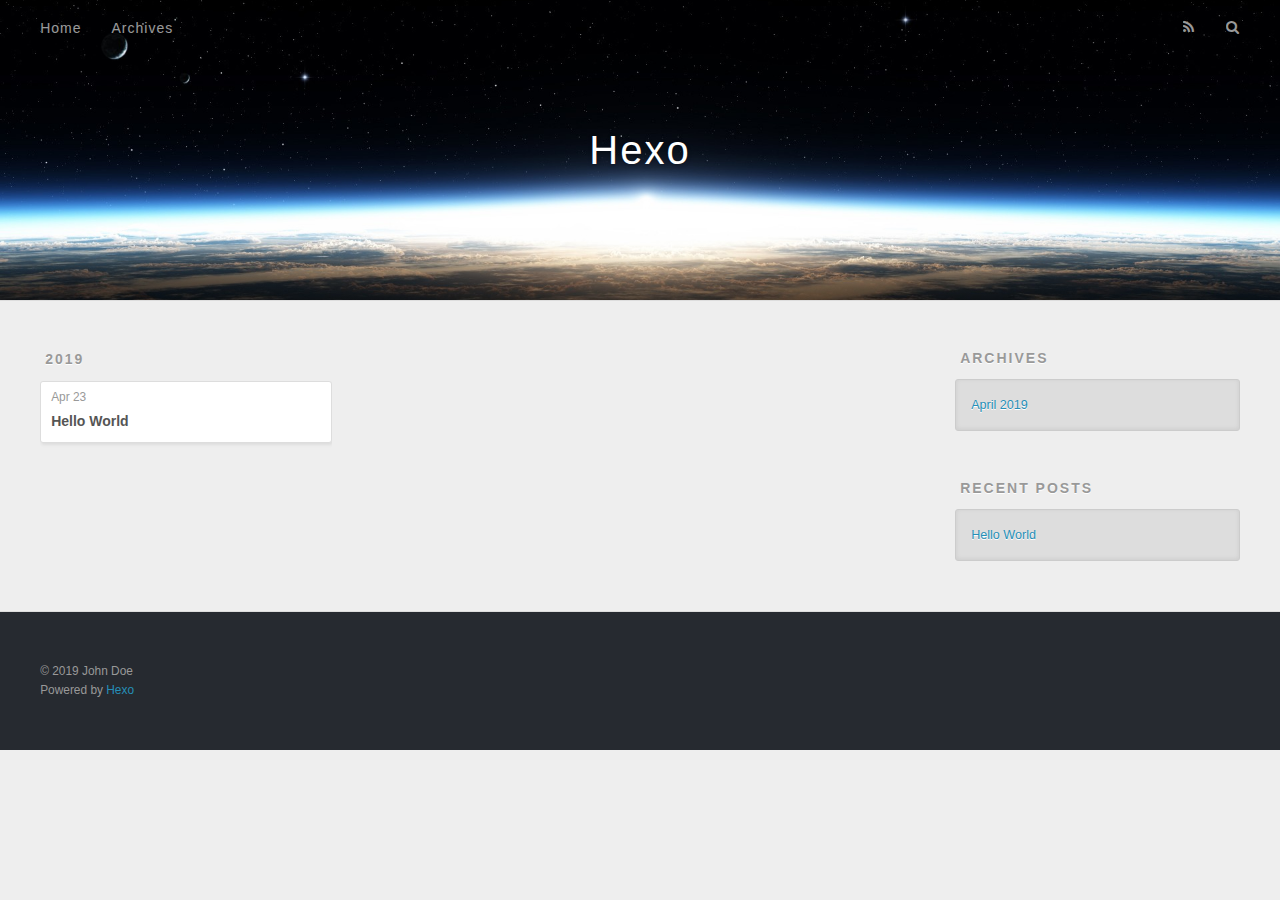
==== archives/index.html @ 98f02ce0 "更新博客。" ====
<!DOCTYPE html>
<html>
<head>
  <meta charset="utf-8">
  
  <title>Archives | Hexo</title>
  <meta name="viewport" content="width=device-width, initial-scale=1, maximum-scale=1">
  <meta property="og:type" content="website">
<meta property="og:title" content="Hexo">
<meta property="og:url" content="http://yoursite.com/archives/index.html">
<meta property="og:site_name" content="Hexo">
<meta name="twitter:card" content="summary">
<meta name="twitter:title" content="Hexo">
  
    <link rel="alternate" href="/atom.xml" title="Hexo" type="application/atom+xml">
  
  
    <link rel="icon" href="/favicon.png">
  
  
    <!--<link href="//fonts.googleapis.com/css?family=Source+Code+Pro" rel="stylesheet" type="text/css">-->
  
  <link rel="stylesheet" href="/css/style.css">
  

</head>

<body>
  <div id="container">
    <div id="wrap">
      <header id="header">
  <div id="banner"></div>
  <div id="header-outer" class="outer">
    <div id="header-title" class="inner">
      <h1 id="logo-wrap">
        <a href="/" id="logo">Hexo</a>
      </h1>
      
    </div>
    <div id="header-inner" class="inner">
      <nav id="main-nav">
        <a id="main-nav-toggle" class="nav-icon"></a>
        
          <a class="main-nav-link" href="/">Home</a>
        
          <a class="main-nav-link" href="/archives">Archives</a>
        
      </nav>
      <nav id="sub-nav">
        
          <a id="nav-rss-link" class="nav-icon" href="/atom.xml" title="RSS Feed"></a>
        
        <a id="nav-search-btn" class="nav-icon" title="Search"></a>
      </nav>
      <div id="search-form-wrap">
        <form action="//google.com/search" method="get" accept-charset="UTF-8" class="search-form"><input type="search" name="q" results="0" class="search-form-input" placeholder="Search"><button type="submit" class="search-form-submit">&#xF002;</button><input type="hidden" name="sitesearch" value="http://yoursite.com"></form>
      </div>
    </div>
  </div>
</header>
      <div class="outer">
        <section id="main">
  
  
    
    
      
      
      <section class="archives-wrap">
        <div class="archive-year-wrap">
          <a href="/archives/2019" class="archive-year">2019</a>
        </div>
        <div class="archives">
    
    <article class="archive-article archive-type-post">
  <div class="archive-article-inner">
    <header class="archive-article-header">
      <a href="/2019/04/23/hello-world/" class="archive-article-date">
  <time datetime="2019-04-23T10:58:37.103Z" itemprop="datePublished">Apr 23</time>
</a>
      
  
    <h1 itemprop="name">
      <a class="archive-article-title" href="/2019/04/23/hello-world/">Hello World</a>
    </h1>
  

    </header>
  </div>
</article>
  
  
    </div></section>
  

</section>
        
          <aside id="sidebar">
  
    

  
    

  
    
  
    
  <div class="widget-wrap">
    <h3 class="widget-title">Archives</h3>
    <div class="widget">
      <ul class="archive-list"><li class="archive-list-item"><a class="archive-list-link" href="/archives/2019/04/">April 2019</a></li></ul>
    </div>
  </div>


  
    
  <div class="widget-wrap">
    <h3 class="widget-title">Recent Posts</h3>
    <div class="widget">
      <ul>
        
          <li>
            <a href="/2019/04/23/hello-world/">Hello World</a>
          </li>
        
      </ul>
    </div>
  </div>

  
</aside>
        
      </div>
      <footer id="footer">
  
  <div class="outer">
    <div id="footer-info" class="inner">
      &copy; 2019 John Doe<br>
      Powered by <a href="http://hexo.io/" target="_blank">Hexo</a>
    </div>
  </div>
</footer>
    </div>
    <nav id="mobile-nav">
  
    <a href="/" class="mobile-nav-link">Home</a>
  
    <a href="/archives" class="mobile-nav-link">Archives</a>
  
</nav>
    

<script src="/js/jquery.min.js"></script>


  <link rel="stylesheet" href="/fancybox/jquery.fancybox.css">
  <script src="/fancybox/jquery.fancybox.pack.js"></script>


<script src="/js/script.js"></script>

  </div>
</body>
</html>
---- css/style.css ----
body {
  width: 100%;
}
body:before,
body:after {
  content: "";
  display: table;
}
body:after {
  clear: both;
}
html,
body,
div,
span,
applet,
object,
iframe,
h1,
h2,
h3,
h4,
h5,
h6,
p,
blockquote,
pre,
a,
abbr,
acronym,
address,
big,
cite,
code,
del,
dfn,
em,
img,
ins,
kbd,
q,
s,
samp,
small,
strike,
strong,
sub,
sup,
tt,
var,
dl,
dt,
dd,
ol,
ul,
li,
fieldset,
form,
label,
legend,
table,
caption,
tbody,
tfoot,
thead,
tr,
th,
td {
  margin: 0;
  padding: 0;
  border: 0;
  outline: 0;
  font-weight: inherit;
  font-style: inherit;
  font-family: inherit;
  font-size: 100%;
  vertical-align: baseline;
}
body {
  line-height: 1;
  color: #000;
  background: #fff;
}
ol,
ul {
  list-style: none;
}
table {
  border-collapse: separate;
  border-spacing: 0;
  vertical-align: middle;
}
caption,
th,
td {
  text-align: left;
  font-weight: normal;
  vertical-align: middle;
}
a img {
  border: none;
}
input,
button {
  margin: 0;
  padding: 0;
}
input::-moz-focus-inner,
button::-moz-focus-inner {
  border: 0;
  padding: 0;
}
@font-face {
  font-family: FontAwesome;
  font-style: normal;
  font-weight: normal;
  src: url("fonts/fontawesome-webfont.eot?v=#4.0.3");
  src: url("fonts/fontawesome-webfont.eot?#iefix&v=#4.0.3") format("embedded-opentype"), url("fonts/fontawesome-webfont.woff?v=#4.0.3") format("woff"), url("fonts/fontawesome-webfont.ttf?v=#4.0.3") format("truetype"), url("fonts/fontawesome-webfont.svg#fontawesomeregular?v=#4.0.3") format("svg");
}
html,
body,
#container {
  height: 100%;
}
body {
  background: #eee;
  font: 14px "Helvetica Neue", Helvetica, Arial, sans-serif;
  -webkit-text-size-adjust: 100%;
}
.outer {
  max-width: 1220px;
  margin: 0 auto;
  padding: 0 20px;
}
.outer:before,
.outer:after {
  content: "";
  display: table;
}
.outer:after {
  clear: both;
}
.inner {
  display: inline;
  float: left;
  width: 98.33333333333333%;
  margin: 0 0.833333333333333%;
}
.left,
.alignleft {
  float: left;
}
.right,
.alignright {
  float: right;
}
.clear {
  clear: both;
}
#container {
  position: relative;
}
.mobile-nav-on {
  overflow: hidden;
}
#wrap {
  height: 100%;
  width: 100%;
  position: absolute;
  top: 0;
  left: 0;
  -webkit-transition: 0.2s ease-out;
  -moz-transition: 0.2s ease-out;
  -ms-transition: 0.2s ease-out;
  transition: 0.2s ease-out;
  z-index: 1;
  background: #eee;
}
.mobile-nav-on #wrap {
  left: 280px;
}
@media screen and (min-width: 768px) {
  #main {
    display: inline;
    float: left;
    width: 73.33333333333333%;
    margin: 0 0.833333333333333%;
  }
}
.article-date,
.article-category-link,
.archive-year,
.widget-title {
  text-decoration: none;
  text-transform: uppercase;
  letter-spacing: 2px;
  color: #999;
  margin-bottom: 1em;
  margin-left: 5px;
  line-height: 1em;
  text-shadow: 0 1px #fff;
  font-weight: bold;
}
.article-inner,
.archive-article-inner {
  background: #fff;
  -webkit-box-shadow: 1px 2px 3px #ddd;
  box-shadow: 1px 2px 3px #ddd;
  border: 1px solid #ddd;
  border-radius: 3px;
}
.article-entry h1,
.widget h1 {
  font-size: 2em;
}
.article-entry h2,
.widget h2 {
  font-size: 1.5em;
}
.article-entry h3,
.widget h3 {
  font-size: 1.3em;
}
.article-entry h4,
.widget h4 {
  font-size: 1.2em;
}
.article-entry h5,
.widget h5 {
  font-size: 1em;
}
.article-entry h6,
.widget h6 {
  font-size: 1em;
  color: #999;
}
.article-entry hr,
.widget hr {
  border: 1px dashed #ddd;
}
.article-entry strong,
.widget strong {
  font-weight: bold;
}
.article-entry em,
.widget em,
.article-entry cite,
.widget cite {
  font-style: italic;
}
.article-entry sup,
.widget sup,
.article-entry sub,
.widget sub {
  font-size: 0.75em;
  line-height: 0;
  position: relative;
  vertical-align: baseline;
}
.article-entry sup,
.widget sup {
  top: -0.5em;
}
.article-entry sub,
.widget sub {
  bottom: -0.2em;
}
.article-entry small,
.widget small {
  font-size: 0.85em;
}
.article-entry acronym,
.widget acronym,
.article-entry abbr,
.widget abbr {
  border-bottom: 1px dotted;
}
.article-entry ul,
.widget ul,
.article-entry ol,
.widget ol,
.article-entry dl,
.widget dl {
  margin: 0 20px;
  line-height: 1.6em;
}
.article-entry ul ul,
.widget ul ul,
.article-entry ol ul,
.widget ol ul,
.article-entry ul ol,
.widget ul ol,
.article-entry ol ol,
.widget ol ol {
  margin-top: 0;
  margin-bottom: 0;
}
.article-entry ul,
.widget ul {
  list-style: disc;
}
.article-entry ol,
.widget ol {
  list-style: decimal;
}
.article-entry dt,
.widget dt {
  font-weight: bold;
}
#header {
  height: 300px;
  position: relative;
  border-bottom: 1px solid #ddd;
}
#header:before,
#header:after {
  content: "";
  position: absolute;
  left: 0;
  right: 0;
  height: 40px;
}
#header:before {
  top: 0;
  background: -webkit-linear-gradient(rgba(0,0,0,0.2), transparent);
  background: -moz-linear-gradient(rgba(0,0,0,0.2), transparent);
  background: -ms-linear-gradient(rgba(0,0,0,0.2), transparent);
  background: linear-gradient(rgba(0,0,0,0.2), transparent);
}
#header:after {
  bottom: 0;
  background: -webkit-linear-gradient(transparent, rgba(0,0,0,0.2));
  background: -moz-linear-gradient(transparent, rgba(0,0,0,0.2));
  background: -ms-linear-gradient(transparent, rgba(0,0,0,0.2));
  background: linear-gradient(transparent, rgba(0,0,0,0.2));
}
#header-outer {
  height: 100%;
  position: relative;
}
#header-inner {
  position: relative;
  overflow: hidden;
}
#banner {
  position: absolute;
  top: 0;
  left: 0;
  width: 100%;
  height: 100%;
  background: url("images/banner.jpg") center #000;
  -webkit-background-size: cover;
  -moz-background-size: cover;
  background-size: cover;
  z-index: -1;
}
#header-title {
  text-align: center;
  height: 40px;
  position: absolute;
  top: 50%;
  left: 0;
  margin-top: -20px;
}
#logo,
#subtitle {
  text-decoration: none;
  color: #fff;
  font-weight: 300;
  text-shadow: 0 1px 4px rgba(0,0,0,0.3);
}
#logo {
  font-size: 40px;
  line-height: 40px;
  letter-spacing: 2px;
}
#subtitle {
  font-size: 16px;
  line-height: 16px;
  letter-spacing: 1px;
}
#subtitle-wrap {
  margin-top: 16px;
}
#main-nav {
  float: left;
  margin-left: -15px;
}
.nav-icon,
.main-nav-link {
  float: left;
  color: #fff;
  opacity: 0.6;
  text-decoration: none;
  text-shadow: 0 1px rgba(0,0,0,0.2);
  -webkit-transition: opacity 0.2s;
  -moz-transition: opacity 0.2s;
  -ms-transition: opacity 0.2s;
  transition: opacity 0.2s;
  display: block;
  padding: 20px 15px;
}
.nav-icon:hover,
.main-nav-link:hover {
  opacity: 1;
}
.nav-icon {
  font-family: FontAwesome;
  text-align: center;
  font-size: 14px;
  width: 14px;
  height: 14px;
  padding: 20px 15px;
  position: relative;
  cursor: pointer;
}
.main-nav-link {
  font-weight: 300;
  letter-spacing: 1px;
}
@media screen and (max-width: 479px) {
  .main-nav-link {
    display: none;
  }
}
#main-nav-toggle {
  display: none;
}
#main-nav-toggle:before {
  content: "\f0c9";
}
@media screen and (max-width: 479px) {
  #main-nav-toggle {
    display: block;
  }
}
#sub-nav {
  float: right;
  margin-right: -15px;
}
#nav-rss-link:before {
  content: "\f09e";
}
#nav-search-btn:before {
  content: "\f002";
}
#search-form-wrap {
  position: absolute;
  top: 15px;
  width: 150px;
  height: 30px;
  right: -150px;
  opacity: 0;
  -webkit-transition: 0.2s ease-out;
  -moz-transition: 0.2s ease-out;
  -ms-transition: 0.2s ease-out;
  transition: 0.2s ease-out;
}
#search-form-wrap.on {
  opacity: 1;
  right: 0;
}
@media screen and (max-width: 479px) {
  #search-form-wrap {
    width: 100%;
    right: -100%;
  }
}
.search-form {
  position: absolute;
  top: 0;
  left: 0;
  right: 0;
  background: #fff;
  padding: 5px 15px;
  border-radius: 15px;
  -webkit-box-shadow: 0 0 10px rgba(0,0,0,0.3);
  box-shadow: 0 0 10px rgba(0,0,0,0.3);
}
.search-form-input {
  border: none;
  background: none;
  color: #555;
  width: 100%;
  font: 13px "Helvetica Neue", Helvetica, Arial, sans-serif;
  outline: none;
}
.search-form-input::-webkit-search-results-decoration,
.search-form-input::-webkit-search-cancel-button {
  -webkit-appearance: none;
}
.search-form-submit {
  position: absolute;
  top: 50%;
  right: 10px;
  margin-top: -7px;
  font: 13px FontAwesome;
  border: none;
  background: none;
  color: #bbb;
  cursor: pointer;
}
.search-form-submit:hover,
.search-form-submit:focus {
  color: #777;
}
.article {
  margin: 50px 0;
}
.article-inner {
  overflow: hidden;
}
.article-meta:before,
.article-meta:after {
  content: "";
  display: table;
}
.article-meta:after {
  clear: both;
}
.article-date {
  float: left;
}
.article-category {
  float: left;
  line-height: 1em;
  color: #ccc;
  text-shadow: 0 1px #fff;
  margin-left: 8px;
}
.article-category:before {
  content: "\2022";
}
.article-category-link {
  margin: 0 12px 1em;
}
.article-header {
  padding: 20px 20px 0;
}
.article-title {
  text-decoration: none;
  font-size: 2em;
  font-weight: bold;
  color: #555;
  line-height: 1.1em;
  -webkit-transition: color 0.2s;
  -moz-transition: color 0.2s;
  -ms-transition: color 0.2s;
  transition: color 0.2s;
}
a.article-title:hover {
  color: #258fb8;
}
.article-entry {
  color: #555;
  padding: 0 20px;
}
.article-entry:before,
.article-entry:after {
  content: "";
  display: table;
}
.article-entry:after {
  clear: both;
}
.article-entry p,
.article-entry table {
  line-height: 1.6em;
  margin: 1.6em 0;
}
.article-entry h1,
.article-entry h2,
.article-entry h3,
.article-entry h4,
.article-entry h5,
.article-entry h6 {
  font-weight: bold;
}
.article-entry h1,
.article-entry h2,
.article-entry h3,
.article-entry h4,
.article-entry h5,
.article-entry h6 {
  line-height: 1.1em;
  margin: 1.1em 0;
}
.article-entry a {
  color: #258fb8;
  text-decoration: none;
}
.article-entry a:hover {
  text-decoration: underline;
}
.article-entry ul,
.article-entry ol,
.article-entry dl {
  margin-top: 1.6em;
  margin-bottom: 1.6em;
}
.article-entry img,
.article-entry video {
  max-width: 100%;
  height: auto;
  display: block;
  margin: auto;
}
.article-entry iframe {
  border: none;
}
.article-entry table {
  width: 100%;
  border-collapse: collapse;
  border-spacing: 0;
}
.article-entry th {
  font-weight: bold;
  border-bottom: 3px solid #ddd;
  padding-bottom: 0.5em;
}
.article-entry td {
  border-bottom: 1px solid #ddd;
  padding: 10px 0;
}
.article-entry blockquote {
  font-family: Georgia, "Times New Roman", serif;
  font-size: 1.4em;
  margin: 1.6em 20px;
  text-align: center;
}
.article-entry blockquote footer {
  font-size: 14px;
  margin: 1.6em 0;
  font-family: "Helvetica Neue", Helvetica, Arial, sans-serif;
}
.article-entry blockquote footer cite:before {
  content: "—";
  padding: 0 0.5em;
}
.article-entry .pullquote {
  text-align: left;
  width: 45%;
  margin: 0;
}
.article-entry .pullquote.left {
  margin-left: 0.5em;
  margin-right: 1em;
}
.article-entry .pullquote.right {
  margin-right: 0.5em;
  margin-left: 1em;
}
.article-entry .caption {
  color: #999;
  display: block;
  font-size: 0.9em;
  margin-top: 0.5em;
  position: relative;
  text-align: center;
}
.article-entry .video-container {
  position: relative;
  padding-top: 56.25%;
  height: 0;
  overflow: hidden;
}
.article-entry .video-container iframe,
.article-entry .video-container object,
.article-entry .video-container embed {
  position: absolute;
  top: 0;
  left: 0;
  width: 100%;
  height: 100%;
  margin-top: 0;
}
.article-more-link a {
  display: inline-block;
  line-height: 1em;
  padding: 6px 15px;
  border-radius: 15px;
  background: #eee;
  color: #999;
  text-shadow: 0 1px #fff;
  text-decoration: none;
}
.article-more-link a:hover {
  background: #258fb8;
  color: #fff;
  text-decoration: none;
  text-shadow: 0 1px #1e7293;
}
.article-footer {
  font-size: 0.85em;
  line-height: 1.6em;
  border-top: 1px solid #ddd;
  padding-top: 1.6em;
  margin: 0 20px 20px;
}
.article-footer:before,
.article-footer:after {
  content: "";
  display: table;
}
.article-footer:after {
  clear: both;
}
.article-footer a {
  color: #999;
  text-decoration: none;
}
.article-footer a:hover {
  color: #555;
}
.article-tag-list-item {
  float: left;
  margin-right: 10px;
}
.article-tag-list-link:before {
  content: "#";
}
.article-comment-link {
  float: right;
}
.article-comment-link:before {
  content: "\f075";
  font-family: FontAwesome;
  padding-right: 8px;
}
.article-share-link {
  cursor: pointer;
  float: right;
  margin-left: 20px;
}
.article-share-link:before {
  content: "\f064";
  font-family: FontAwesome;
  padding-right: 6px;
}
#article-nav {
  position: relative;
}
#article-nav:before,
#article-nav:after {
  content: "";
  display: table;
}
#article-nav:after {
  clear: both;
}
@media screen and (min-width: 768px) {
  #article-nav {
    margin: 50px 0;
  }
  #article-nav:before {
    width: 8px;
    height: 8px;
    position: absolute;
    top: 50%;
    left: 50%;
    margin-top: -4px;
    margin-left: -4px;
    content: "";
    border-radius: 50%;
    background: #ddd;
    -webkit-box-shadow: 0 1px 2px #fff;
    box-shadow: 0 1px 2px #fff;
  }
}
.article-nav-link-wrap {
  text-decoration: none;
  text-shadow: 0 1px #fff;
  color: #999;
  -webkit-box-sizing: border-box;
  -moz-box-sizing: border-box;
  box-sizing: border-box;
  margin-top: 50px;
  text-align: center;
  display: block;
}
.article-nav-link-wrap:hover {
  color: #555;
}
@media screen and (min-width: 768px) {
  .article-nav-link-wrap {
    width: 50%;
    margin-top: 0;
  }
}
@media screen and (min-width: 768px) {
  #article-nav-newer {
    float: left;
    text-align: right;
    padding-right: 20px;
  }
}
@media screen and (min-width: 768px) {
  #article-nav-older {
    float: right;
    text-align: left;
    padding-left: 20px;
  }
}
.article-nav-caption {
  text-transform: uppercase;
  letter-spacing: 2px;
  color: #ddd;
  line-height: 1em;
  font-weight: bold;
}
#article-nav-newer .article-nav-caption {
  margin-right: -2px;
}
.article-nav-title {
  font-size: 0.85em;
  line-height: 1.6em;
  margin-top: 0.5em;
}
.article-share-box {
  position: absolute;
  display: none;
  background: #fff;
  -webkit-box-shadow: 1px 2px 10px rgba(0,0,0,0.2);
  box-shadow: 1px 2px 10px rgba(0,0,0,0.2);
  border-radius: 3px;
  margin-left: -145px;
  overflow: hidden;
  z-index: 1;
}
.article-share-box.on {
  display: block;
}
.article-share-input {
  width: 100%;
  background: none;
  -webkit-box-sizing: border-box;
  -moz-box-sizing: border-box;
  box-sizing: border-box;
  font: 14px "Helvetica Neue", Helvetica, Arial, sans-serif;
  padding: 0 15px;
  color: #555;
  outline: none;
  border: 1px solid #ddd;
  border-radius: 3px 3px 0 0;
  height: 36px;
  line-height: 36px;
}
.article-share-links {
  background: #eee;
}
.article-share-links:before,
.article-share-links:after {
  content: "";
  display: table;
}
.article-share-links:after {
  clear: both;
}
.article-share-twitter,
.article-share-facebook,
.article-share-pinterest,
.article-share-google {
  width: 50px;
  height: 36px;
  display: block;
  float: left;
  position: relative;
  color: #999;
  text-shadow: 0 1px #fff;
}
.article-share-twitter:before,
.article-share-facebook:before,
.article-share-pinterest:before,
.article-share-google:before {
  font-size: 20px;
  font-family: FontAwesome;
  width: 20px;
  height: 20px;
  position: absolute;
  top: 50%;
  left: 50%;
  margin-top: -10px;
  margin-left: -10px;
  text-align: center;
}
.article-share-twitter:hover,
.article-share-facebook:hover,
.article-share-pinterest:hover,
.article-share-google:hover {
  color: #fff;
}
.article-share-twitter:before {
  content: "\f099";
}
.article-share-twitter:hover {
  background: #00aced;
  text-shadow: 0 1px #008abe;
}
.article-share-facebook:before {
  content: "\f09a";
}
.article-share-facebook:hover {
  background: #3b5998;
  text-shadow: 0 1px #2f477a;
}
.article-share-pinterest:before {
  content: "\f0d2";
}
.article-share-pinterest:hover {
  background: #cb2027;
  text-shadow: 0 1px #a21a1f;
}
.article-share-google:before {
  content: "\f0d5";
}
.article-share-google:hover {
  background: #dd4b39;
  text-shadow: 0 1px #be3221;
}
.article-gallery {
  background: #000;
  position: relative;
}
.article-gallery-photos {
  position: relative;
  overflow: hidden;
}
.article-gallery-img {
  display: none;
  max-width: 100%;
}
.article-gallery-img:first-child {
  display: block;
}
.article-gallery-img.loaded {
  position: absolute;
  display: block;
}
.article-gallery-img img {
  display: block;
  max-width: 100%;
  margin: 0 auto;
}
#comments {
  background: #fff;
  -webkit-box-shadow: 1px 2px 3px #ddd;
  box-shadow: 1px 2px 3px #ddd;
  padding: 20px;
  border: 1px solid #ddd;
  border-radius: 3px;
  margin: 50px 0;
}
#comments a {
  color: #258fb8;
}
.archives-wrap {
  margin: 50px 0;
}
.archives:before,
.archives:after {
  content: "";
  display: table;
}
.archives:after {
  clear: both;
}
.archive-year-wrap {
  margin-bottom: 1em;
}
.archives {
  -webkit-column-gap: 10px;
  -moz-column-gap: 10px;
  column-gap: 10px;
}
@media screen and (min-width: 480px) and (max-width: 767px) {
  .archives {
    -webkit-column-count: 2;
    -moz-column-count: 2;
    column-count: 2;
  }
}
@media screen and (min-width: 768px) {
  .archives {
    -webkit-column-count: 3;
    -moz-column-count: 3;
    column-count: 3;
  }
}
.archive-article {
  -webkit-column-break-inside: avoid;
  page-break-inside: avoid;
  overflow: hidden;
  break-inside: avoid-column;
}
.archive-article-inner {
  padding: 10px;
  margin-bottom: 15px;
}
.archive-article-title {
  text-decoration: none;
  font-weight: bold;
  color: #555;
  -webkit-transition: color 0.2s;
  -moz-transition: color 0.2s;
  -ms-transition: color 0.2s;
  transition: color 0.2s;
  line-height: 1.6em;
}
.archive-article-title:hover {
  color: #258fb8;
}
.archive-article-footer {
  margin-top: 1em;
}
.archive-article-date {
  color: #999;
  text-decoration: none;
  font-size: 0.85em;
  line-height: 1em;
  margin-bottom: 0.5em;
  display: block;
}
#page-nav {
  margin: 50px auto;
  background: #fff;
  -webkit-box-shadow: 1px 2px 3px #ddd;
  box-shadow: 1px 2px 3px #ddd;
  border: 1px solid #ddd;
  border-radius: 3px;
  text-align: center;
  color: #999;
  overflow: hidden;
}
#page-nav:before,
#page-nav:after {
  content: "";
  display: table;
}
#page-nav:after {
  clear: both;
}
#page-nav a,
#page-nav span {
  padding: 10px 20px;
  line-height: 1;
  height: 2ex;
}
#page-nav a {
  color: #999;
  text-decoration: none;
}
#page-nav a:hover {
  background: #999;
  color: #fff;
}
#page-nav .prev {
  float: left;
}
#page-nav .next {
  float: right;
}
#page-nav .page-number {
  display: inline-block;
}
@media screen and (max-width: 479px) {
  #page-nav .page-number {
    display: none;
  }
}
#page-nav .current {
  color: #555;
  font-weight: bold;
}
#page-nav .space {
  color: #ddd;
}
#footer {
  background: #262a30;
  padding: 50px 0;
  border-top: 1px solid #ddd;
  color: #999;
}
#footer a {
  color: #258fb8;
  text-decoration: none;
}
#footer a:hover {
  text-decoration: underline;
}
#footer-info {
  line-height: 1.6em;
  font-size: 0.85em;
}
.article-entry pre,
.article-entry .highlight {
  background: #2d2d2d;
  margin: 0 -20px;
  padding: 15px 20px;
  border-style: solid;
  border-color: #ddd;
  border-width: 1px 0;
  overflow: auto;
  color: #ccc;
  line-height: 22.400000000000002px;
}
.article-entry .highlight .gutter pre,
.article-entry .gist .gist-file .gist-data .line-numbers {
  color: #666;
  font-size: 0.85em;
}
.article-entry pre,
.article-entry code {
  font-family: "Source Code Pro", Consolas, Monaco, Menlo, Consolas, monospace;
}
.article-entry code {
  background: #eee;
  text-shadow: 0 1px #fff;
  padding: 0 0.3em;
}
.article-entry pre code {
  background: none;
  text-shadow: none;
  padding: 0;
}
.article-entry .highlight pre {
  border: none;
  margin: 0;
  padding: 0;
}
.article-entry .highlight table {
  margin: 0;
  width: auto;
}
.article-entry .highlight td {
  border: none;
  padding: 0;
}
.article-entry .highlight figcaption {
  font-size: 0.85em;
  color: #999;
  line-height: 1em;
  margin-bottom: 1em;
}
.article-entry .highlight figcaption:before,
.article-entry .highlight figcaption:after {
  content: "";
  display: table;
}
.article-entry .highlight figcaption:after {
  clear: both;
}
.article-entry .highlight figcaption a {
  float: right;
}
.article-entry .highlight .gutter pre {
  text-align: right;
  padding-right: 20px;
}
.article-entry .highlight .line {
  height: 22.400000000000002px;
}
.article-entry .highlight .line.marked {
  background: #515151;
}
.article-entry .gist {
  margin: 0 -20px;
  border-style: solid;
  border-color: #ddd;
  border-width: 1px 0;
  background: #2d2d2d;
  padding: 15px 20px 15px 0;
}
.article-entry .gist .gist-file {
  border: none;
  font-family: "Source Code Pro", Consolas, Monaco, Menlo, Consolas, monospace;
  margin: 0;
}
.article-entry .gist .gist-file .gist-data {
  background: none;
  border: none;
}
.article-entry .gist .gist-file .gist-data .line-numbers {
  background: none;
  border: none;
  padding: 0 20px 0 0;
}
.article-entry .gist .gist-file .gist-data .line-data {
  padding: 0 !important;
}
.article-entry .gist .gist-file .highlight {
  margin: 0;
  padding: 0;
  border: none;
}
.article-entry .gist .gist-file .gist-meta {
  background: #2d2d2d;
  color: #999;
  font: 0.85em "Helvetica Neue", Helvetica, Arial, sans-serif;
  text-shadow: 0 0;
  padding: 0;
  margin-top: 1em;
  margin-left: 20px;
}
.article-entry .gist .gist-file .gist-meta a {
  color: #258fb8;
  font-weight: normal;
}
.article-entry .gist .gist-file .gist-meta a:hover {
  text-decoration: underline;
}
pre .comment,
pre .title {
  color: #999;
}
pre .variable,
pre .attribute,
pre .tag,
pre .regexp,
pre .ruby .constant,
pre .xml .tag .title,
pre .xml .pi,
pre .xml .doctype,
pre .html .doctype,
pre .css .id,
pre .css .class,
pre .css .pseudo {
  color: #f2777a;
}
pre .number,
pre .preprocessor,
pre .built_in,
pre .literal,
pre .params,
pre .constant {
  color: #f99157;
}
pre .class,
pre .ruby .class .title,
pre .css .rules .attribute {
  color: #9c9;
}
pre .string,
pre .value,
pre .inheritance,
pre .header,
pre .ruby .symbol,
pre .xml .cdata {
  color: #9c9;
}
pre .css .hexcolor {
  color: #6cc;
}
pre .function,
pre .python .decorator,
pre .python .title,
pre .ruby .function .title,
pre .ruby .title .keyword,
pre .perl .sub,
pre .javascript .title,
pre .coffeescript .title {
  color: #69c;
}
pre .keyword,
pre .javascript .function {
  color: #c9c;
}
@media screen and (max-width: 479px) {
  #mobile-nav {
    position: absolute;
    top: 0;
    left: 0;
    width: 280px;
    height: 100%;
    background: #191919;
    border-right: 1px solid #fff;
  }
}
@media screen and (max-width: 479px) {
  .mobile-nav-link {
    display: block;
    color: #999;
    text-decoration: none;
    padding: 15px 20px;
    font-weight: bold;
  }
  .mobile-nav-link:hover {
    color: #fff;
  }
}
@media screen and (min-width: 768px) {
  #sidebar {
    display: inline;
    float: left;
    width: 23.333333333333332%;
    margin: 0 0.833333333333333%;
  }
}
.widget-wrap {
  margin: 50px 0;
}
.widget {
  color: #777;
  text-shadow: 0 1px #fff;
  background: #ddd;
  -webkit-box-shadow: 0 -1px 4px #ccc inset;
  box-shadow: 0 -1px 4px #ccc inset;
  border: 1px solid #ccc;
  padding: 15px;
  border-radius: 3px;
}
.widget a {
  color: #258fb8;
  text-decoration: none;
}
.widget a:hover {
  text-decoration: underline;
}
.widget ul ul,
.widget ol ul,
.widget dl ul,
.widget ul ol,
.widget ol ol,
.widget dl ol,
.widget ul dl,
.widget ol dl,
.widget dl dl {
  margin-left: 15px;
  list-style: disc;
}
.widget {
  line-height: 1.6em;
  word-wrap: break-word;
  font-size: 0.9em;
}
.widget ul,
.widget ol {
  list-style: none;
  margin: 0;
}
.widget ul ul,
.widget ol ul,
.widget ul ol,
.widget ol ol {
  margin: 0 20px;
}
.widget ul ul,
.widget ol ul {
  list-style: disc;
}
.widget ul ol,
.widget ol ol {
  list-style: decimal;
}
.category-list-count,
.tag-list-count,
.archive-list-count {
  padding-left: 5px;
  color: #999;
  font-size: 0.85em;
}
.category-list-count:before,
.tag-list-count:before,
.archive-list-count:before {
  content: "(";
}
.category-list-count:after,
.tag-list-count:after,
.archive-list-count:after {
  content: ")";
}
.tagcloud a {
  margin-right: 5px;
  display: inline-block;
}
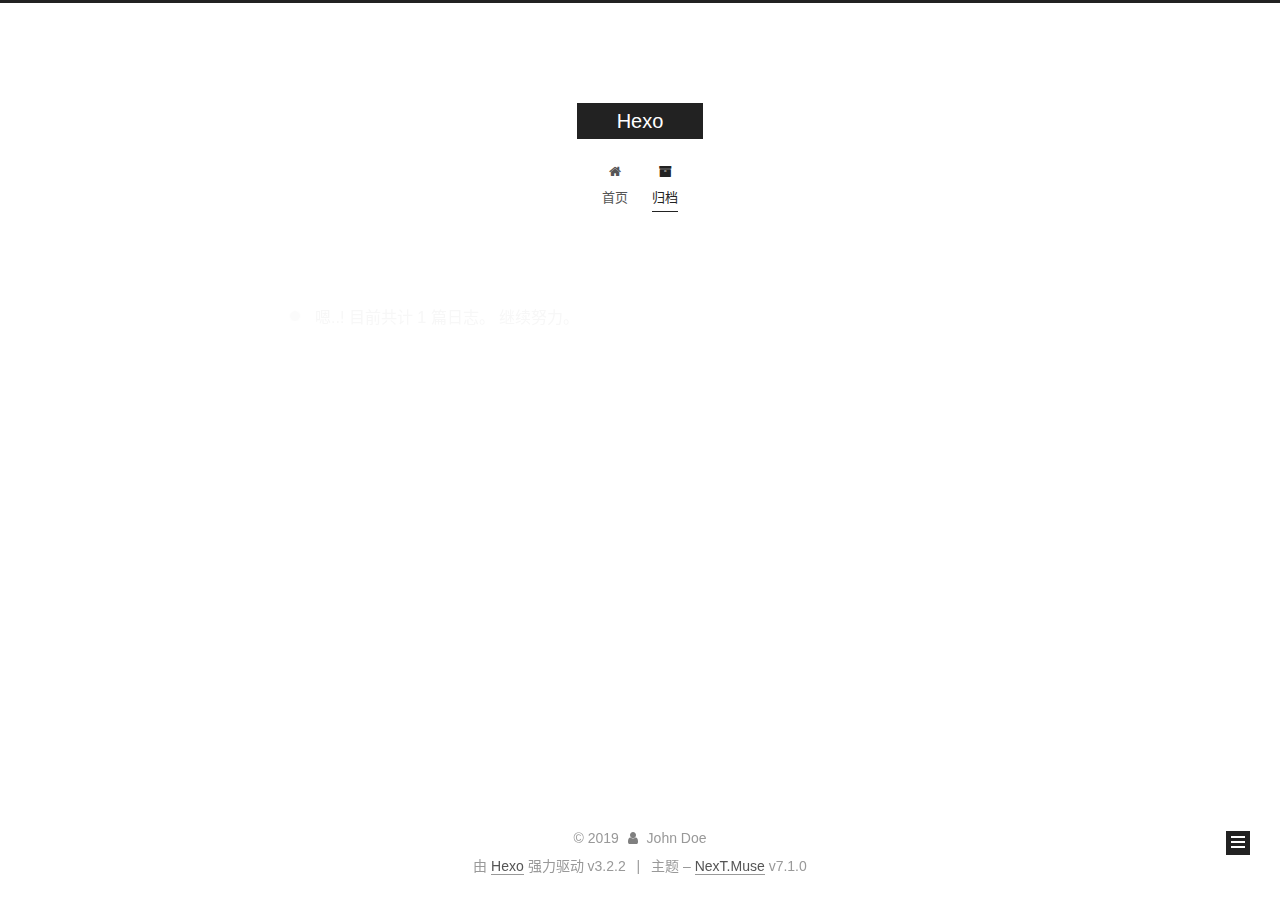
==== commit e90c1009: "更新博客。" ====
--- a/archives/index.html
+++ b/archives/index.html
@@ -1,166 +1,603 @@
 <!DOCTYPE html>
-<html>
+
+
+
+
+
+
+
+
+
+
+
+
+  
+
+
+<html class="theme-next muse use-motion" lang="zh-CN">
 <head>
-  <meta charset="utf-8">
-  
-  <title>Archives | Hexo</title>
-  <meta name="viewport" content="width=device-width, initial-scale=1, maximum-scale=1">
+  <meta charset="UTF-8"/>
+<meta http-equiv="X-UA-Compatible" content="IE=edge"/>
+<meta name="viewport" content="width=device-width, initial-scale=1, maximum-scale=2"/>
+<meta name="theme-color" content="#222"/>
+
+
+
+
+
+
+
+
+
+
+
+
+
+
+
+
+
+
+
+
+
+
+
+
+<link rel="stylesheet" href="/lib/font-awesome/css/font-awesome.min.css?v=4.6.2"/>
+
+<link rel="stylesheet" href="/css/main.css?v=7.1.0"/>
+
+
+  <link rel="apple-touch-icon" sizes="180x180" href="/images/apple-touch-icon-next.png?v=7.1.0">
+
+
+  <link rel="icon" type="image/png" sizes="32x32" href="/images/favicon-32x32-next.png?v=7.1.0">
+
+
+  <link rel="icon" type="image/png" sizes="16x16" href="/images/favicon-16x16-next.png?v=7.1.0">
+
+
+  <link rel="mask-icon" href="/images/logo.svg?v=7.1.0" color="#222">
+
+
+
+
+
+
+
+<script id="hexo.configurations">
+  var NexT = window.NexT || {};
+  var CONFIG = {
+    root: '/',
+    scheme: 'Muse',
+    version: '7.1.0',
+    sidebar: {"position":"left","display":"post","offset":12,"onmobile":false,"dimmer":false},
+    back2top: true,
+    back2top_sidebar: false,
+    fancybox: false,
+    fastclick: false,
+    lazyload: false,
+    tabs: true,
+    motion: {"enable":true,"async":false,"transition":{"post_block":"fadeIn","post_header":"slideDownIn","post_body":"slideDownIn","coll_header":"slideLeftIn","sidebar":"slideUpIn"}},
+    algolia: {
+      applicationID: '',
+      apiKey: '',
+      indexName: '',
+      hits: {"per_page":10},
+      labels: {"input_placeholder":"Search for Posts","hits_empty":"We didn't find any results for the search: ${query}","hits_stats":"${hits} results found in ${time} ms"}
+    }
+  };
+</script>
+
+
+  
+
+
+
+
   <meta property="og:type" content="website">
 <meta property="og:title" content="Hexo">
 <meta property="og:url" content="http://yoursite.com/archives/index.html">
 <meta property="og:site_name" content="Hexo">
 <meta name="twitter:card" content="summary">
 <meta name="twitter:title" content="Hexo">
-  
-    <link rel="alternate" href="/atom.xml" title="Hexo" type="application/atom+xml">
-  
-  
-    <link rel="icon" href="/favicon.png">
-  
-  
-    <!--<link href="//fonts.googleapis.com/css?family=Source+Code+Pro" rel="stylesheet" type="text/css">-->
-  
-  <link rel="stylesheet" href="/css/style.css">
-  
+
+
+
+
+
+  
+  
+  <link rel="canonical" href="http://yoursite.com/archives/"/>
+
+
+
+<script id="page.configurations">
+  CONFIG.page = {
+    sidebar: "",
+  };
+</script>
+
+  <title>归档 | Hexo</title>
+  
+
+
+
+
+
+
+
+
+
+
+
+
+  <noscript>
+  <style>
+  .use-motion .motion-element,
+  .use-motion .brand,
+  .use-motion .menu-item,
+  .sidebar-inner,
+  .use-motion .post-block,
+  .use-motion .pagination,
+  .use-motion .comments,
+  .use-motion .post-header,
+  .use-motion .post-body,
+  .use-motion .collection-title { opacity: initial; }
+
+  .use-motion .logo,
+  .use-motion .site-title,
+  .use-motion .site-subtitle {
+    opacity: initial;
+    top: initial;
+  }
+
+  .use-motion .logo-line-before i { left: initial; }
+  .use-motion .logo-line-after i { right: initial; }
+  </style>
+</noscript>
 
 </head>
 
-<body>
-  <div id="container">
-    <div id="wrap">
-      <header id="header">
-  <div id="banner"></div>
-  <div id="header-outer" class="outer">
-    <div id="header-title" class="inner">
-      <h1 id="logo-wrap">
-        <a href="/" id="logo">Hexo</a>
-      </h1>
-      
+<body itemscope itemtype="http://schema.org/WebPage" lang="zh-CN">
+
+  
+  
+    
+  
+
+  <div class="container sidebar-position-left page-archive">
+    <div class="headband"></div>
+
+    <header id="header" class="header" itemscope itemtype="http://schema.org/WPHeader">
+      <div class="header-inner"><div class="site-brand-wrapper">
+  <div class="site-meta">
+    
+
+    <div class="custom-logo-site-title">
+      <a href="/" class="brand" rel="start">
+        <span class="logo-line-before"><i></i></span>
+        <span class="site-title">Hexo</span>
+        <span class="logo-line-after"><i></i></span>
+      </a>
     </div>
-    <div id="header-inner" class="inner">
-      <nav id="main-nav">
-        <a id="main-nav-toggle" class="nav-icon"></a>
-        
-          <a class="main-nav-link" href="/">Home</a>
-        
-          <a class="main-nav-link" href="/archives">Archives</a>
-        
-      </nav>
-      <nav id="sub-nav">
-        
-          <a id="nav-rss-link" class="nav-icon" href="/atom.xml" title="RSS Feed"></a>
-        
-        <a id="nav-search-btn" class="nav-icon" title="Search"></a>
-      </nav>
-      <div id="search-form-wrap">
-        <form action="//google.com/search" method="get" accept-charset="UTF-8" class="search-form"><input type="search" name="q" results="0" class="search-form-input" placeholder="Search"><button type="submit" class="search-form-submit">&#xF002;</button><input type="hidden" name="sitesearch" value="http://yoursite.com"></form>
+    
+    
+  </div>
+
+  <div class="site-nav-toggle">
+    <button aria-label="切换导航栏">
+      <span class="btn-bar"></span>
+      <span class="btn-bar"></span>
+      <span class="btn-bar"></span>
+    </button>
+  </div>
+</div>
+
+
+
+<nav class="site-nav">
+  
+    <ul id="menu" class="menu">
+      
+        
+        
+        
+          
+          <li class="menu-item menu-item-home">
+
+    
+    
+    
+      
+    
+
+    
+
+    <a href="/" rel="section"><i class="menu-item-icon fa fa-fw fa-home"></i> <br/>首页</a>
+
+  </li>
+        
+        
+        
+          
+          <li class="menu-item menu-item-archives menu-item-active">
+
+    
+    
+    
+      
+    
+
+    
+
+    <a href="/archives/" rel="section"><i class="menu-item-icon fa fa-fw fa-archive"></i> <br/>归档</a>
+
+  </li>
+
+      
+      
+    </ul>
+  
+
+  
+    
+
+    
+    
+      
+      
+    
+      
+      
+    
+    
+
+  
+
+
+  
+
+  
+</nav>
+
+
+
+  
+
+
+
+</div>
+    </header>
+
+    
+
+
+    <main id="main" class="main">
+      <div class="main-inner">
+        <div class="content-wrap">
+          
+          <div id="content" class="content">
+            
+
+  
+  
+  
+  <div class="post-block archive">
+    <div id="posts" class="posts-collapse">
+      <span class="archive-move-on"></span>
+
+      
+      <span class="archive-page-counter">
+        
+        
+        
+          
+        
+        嗯..! 目前共计 1 篇日志。 继续努力。
+      </span>
+      
+
+      
+
+        
+        
+        
+
+        
+          
+          <div class="collection-title">
+            <h1 class="archive-year" id="archive-year-2019">2019</h1>
+          </div>
+        
+        
+
+        
+
+  <article class="post post-type-normal" itemscope itemtype="http://schema.org/Article">
+    <header class="post-header">
+
+      <h2 class="post-title">
+        
+          <a class="post-title-link" href="/2019/04/23/hello-world/" itemprop="url">
+            
+              <span itemprop="name">Hello World</span>
+            
+          </a>
+        
+      </h2>
+
+      <div class="post-meta">
+        <time class="post-time" itemprop="dateCreated"
+              datetime="2019-04-23T18:58:37+08:00"
+              content="2019-04-23">
+          04-23
+        </time>
       </div>
+
+    </header>
+  </article>
+
+
+
+      
+
     </div>
   </div>
-</header>
-      <div class="outer">
-        <section id="main">
-  
-  
-    
-    
-      
-      
-      <section class="archives-wrap">
-        <div class="archive-year-wrap">
-          <a href="/archives/2019" class="archive-year">2019</a>
+  
+  
+  
+
+  
+
+
+
+          </div>
+          
+
         </div>
-        <div class="archives">
-    
-    <article class="archive-article archive-type-post">
-  <div class="archive-article-inner">
-    <header class="archive-article-header">
-      <a href="/2019/04/23/hello-world/" class="archive-article-date">
-  <time datetime="2019-04-23T10:58:37.103Z" itemprop="datePublished">Apr 23</time>
-</a>
-      
-  
-    <h1 itemprop="name">
-      <a class="archive-article-title" href="/2019/04/23/hello-world/">Hello World</a>
-    </h1>
-  
-
-    </header>
-  </div>
-</article>
-  
-  
-    </div></section>
-  
-
-</section>
-        
-          <aside id="sidebar">
-  
-    
-
-  
-    
-
-  
-    
-  
-    
-  <div class="widget-wrap">
-    <h3 class="widget-title">Archives</h3>
-    <div class="widget">
-      <ul class="archive-list"><li class="archive-list-item"><a class="archive-list-link" href="/archives/2019/04/">April 2019</a></li></ul>
+        
+          
+  
+  <div class="sidebar-toggle">
+    <div class="sidebar-toggle-line-wrap">
+      <span class="sidebar-toggle-line sidebar-toggle-line-first"></span>
+      <span class="sidebar-toggle-line sidebar-toggle-line-middle"></span>
+      <span class="sidebar-toggle-line sidebar-toggle-line-last"></span>
     </div>
   </div>
 
-
-  
-    
-  <div class="widget-wrap">
-    <h3 class="widget-title">Recent Posts</h3>
-    <div class="widget">
-      <ul>
-        
-          <li>
-            <a href="/2019/04/23/hello-world/">Hello World</a>
-          </li>
-        
-      </ul>
+  <aside id="sidebar" class="sidebar">
+    <div class="sidebar-inner">
+
+      
+
+      
+
+      <div class="site-overview-wrap sidebar-panel sidebar-panel-active">
+        <div class="site-overview">
+          <div class="site-author motion-element" itemprop="author" itemscope itemtype="http://schema.org/Person">
+            
+              <p class="site-author-name" itemprop="name">John Doe</p>
+              <div class="site-description motion-element" itemprop="description"></div>
+          </div>
+
+          
+            <nav class="site-state motion-element">
+              
+                <div class="site-state-item site-state-posts">
+                
+                  <a href="/archives/">
+                
+                    <span class="site-state-item-count">1</span>
+                    <span class="site-state-item-name">日志</span>
+                  </a>
+                </div>
+              
+
+              
+
+              
+            </nav>
+          
+
+          
+
+          
+
+          
+
+          
+
+          
+          
+
+          
+            
+          
+          
+
+        </div>
+      </div>
+
+      
+
+      
+
     </div>
+  </aside>
+  
+
+
+        
+      </div>
+    </main>
+
+    <footer id="footer" class="footer">
+      <div class="footer-inner">
+        <div class="copyright">&copy; <span itemprop="copyrightYear">2019</span>
+  <span class="with-love" id="animate">
+    <i class="fa fa-user"></i>
+  </span>
+  <span class="author" itemprop="copyrightHolder">John Doe</span>
+
+  
+
+  
+</div>
+
+
+  <div class="powered-by">由 <a href="https://hexo.io" class="theme-link" rel="noopener" target="_blank">Hexo</a> 强力驱动 v3.2.2</div>
+
+
+
+  <span class="post-meta-divider">|</span>
+
+
+
+  <div class="theme-info">主题 – <a href="https://theme-next.org" class="theme-link" rel="noopener" target="_blank">NexT.Muse</a> v7.1.0</div>
+
+
+
+
+        
+
+
+
+
+
+
+
+
+        
+      </div>
+    </footer>
+
+    
+      <div class="back-to-top">
+        <i class="fa fa-arrow-up"></i>
+        
+      </div>
+    
+
+    
+
+    
+
+    
   </div>
 
   
-</aside>
-        
-      </div>
-      <footer id="footer">
-  
-  <div class="outer">
-    <div id="footer-info" class="inner">
-      &copy; 2019 John Doe<br>
-      Powered by <a href="http://hexo.io/" target="_blank">Hexo</a>
-    </div>
-  </div>
-</footer>
-    </div>
-    <nav id="mobile-nav">
-  
-    <a href="/" class="mobile-nav-link">Home</a>
-  
-    <a href="/archives" class="mobile-nav-link">Archives</a>
-  
-</nav>
-    
-
-<script src="/js/jquery.min.js"></script>
-
-
-  <link rel="stylesheet" href="/fancybox/jquery.fancybox.css">
-  <script src="/fancybox/jquery.fancybox.pack.js"></script>
-
-
-<script src="/js/script.js"></script>
-
-  </div>
+
+<script>
+  if (Object.prototype.toString.call(window.Promise) !== '[object Function]') {
+    window.Promise = null;
+  }
+</script>
+
+
+
+
+
+
+
+
+
+
+
+
+
+
+
+
+
+
+
+
+
+
+
+
+
+
+  
+  <script src="/lib/jquery/index.js?v=2.1.3"></script>
+
+  
+  <script src="/lib/velocity/velocity.min.js?v=1.2.1"></script>
+
+  
+  <script src="/lib/velocity/velocity.ui.min.js?v=1.2.1"></script>
+
+
+  
+
+
+  <script src="/js/utils.js?v=7.1.0"></script>
+
+  <script src="/js/motion.js?v=7.1.0"></script>
+
+
+
+  
+  
+
+
+  <script src="/js/schemes/muse.js?v=7.1.0"></script>
+
+
+
+  
+
+  
+
+
+  <script src="/js/next-boot.js?v=7.1.0"></script>
+
+
+  
+
+  
+
+  
+
+  
+
+
+
+  
+
+
+
+
+  
+
+  
+
+  
+
+  
+
+  
+
+  
+
+  
+
+  
+
+  
+
+  
+
+  
+
+  
+
+  
+
+  
+
 </body>
-</html>+</html>
--- a/css/main.css
+++ b/css/main.css
@@ -0,0 +1,2476 @@
+/* normalize.css v8.0.1 | MIT License | github.com/necolas/normalize.css */
+html {
+  line-height: 1.15; /* 1 */
+  -webkit-text-size-adjust: 100%; /* 2 */
+}
+body {
+  margin: 0;
+}
+main {
+  display: block;
+}
+h1 {
+  font-size: 2em;
+  margin: 0.67em 0;
+}
+hr {
+  box-sizing: content-box; /* 1 */
+  height: 0; /* 1 */
+  overflow: visible; /* 2 */
+}
+pre {
+  font-family: monospace, monospace; /* 1 */
+  font-size: 1em; /* 2 */
+}
+a {
+  background-color: transparent;
+}
+abbr[title] {
+  border-bottom: none; /* 1 */
+  text-decoration: underline; /* 2 */
+  text-decoration: underline dotted; /* 2 */
+}
+b,
+strong {
+  font-weight: bolder;
+}
+code,
+kbd,
+samp {
+  font-family: monospace, monospace; /* 1 */
+  font-size: 1em; /* 2 */
+}
+small {
+  font-size: 80%;
+}
+sub,
+sup {
+  font-size: 75%;
+  line-height: 0;
+  position: relative;
+  vertical-align: baseline;
+}
+sub {
+  bottom: -0.25em;
+}
+sup {
+  top: -0.5em;
+}
+img {
+  border-style: none;
+}
+button,
+input,
+optgroup,
+select,
+textarea {
+  font-family: inherit; /* 1 */
+  font-size: 100%; /* 1 */
+  line-height: 1.15; /* 1 */
+  margin: 0; /* 2 */
+}
+button,
+input {
+/* 1 */
+  overflow: visible;
+}
+button,
+select {
+/* 1 */
+  text-transform: none;
+}
+button,
+[type="button"],
+[type="reset"],
+[type="submit"] {
+  -webkit-appearance: button;
+}
+button::-moz-focus-inner,
+[type="button"]::-moz-focus-inner,
+[type="reset"]::-moz-focus-inner,
+[type="submit"]::-moz-focus-inner {
+  border-style: none;
+  padding: 0;
+}
+button:-moz-focusring,
+[type="button"]:-moz-focusring,
+[type="reset"]:-moz-focusring,
+[type="submit"]:-moz-focusring {
+  outline: 1px dotted ButtonText;
+}
+fieldset {
+  padding: 0.35em 0.75em 0.625em;
+}
+legend {
+  box-sizing: border-box; /* 1 */
+  color: inherit; /* 2 */
+  display: table; /* 1 */
+  max-width: 100%; /* 1 */
+  padding: 0; /* 3 */
+  white-space: normal; /* 1 */
+}
+progress {
+  vertical-align: baseline;
+}
+textarea {
+  overflow: auto;
+}
+[type="checkbox"],
+[type="radio"] {
+  box-sizing: border-box; /* 1 */
+  padding: 0; /* 2 */
+}
+[type="number"]::-webkit-inner-spin-button,
+[type="number"]::-webkit-outer-spin-button {
+  height: auto;
+}
+[type="search"] {
+  -webkit-appearance: textfield; /* 1 */
+  outline-offset: -2px; /* 2 */
+}
+[type="search"]::-webkit-search-decoration {
+  -webkit-appearance: none;
+}
+::-webkit-file-upload-button {
+  -webkit-appearance: button; /* 1 */
+  font: inherit; /* 2 */
+}
+details {
+  display: block;
+}
+summary {
+  display: list-item;
+}
+template {
+  display: none;
+}
+[hidden] {
+  display: none;
+}
+::selection {
+  background: #262a30;
+  color: #fff;
+}
+body {
+  position: relative;
+  font-family: 'Lato', "PingFang SC", "Microsoft YaHei", sans-serif;
+  font-size: 14px;
+  line-height: 2;
+  color: #555;
+  background: #fff;
+}
+@media (max-width: 991px) {
+  body {
+    padding-right: 0 !important;
+  }
+}
+@media (min-width: 1200px) {
+  body {
+    font-size: 16px;
+  }
+}
+h1,
+h2,
+h3,
+h4,
+h5,
+h6 {
+  margin: 20px 0 15px;
+  padding: 0;
+  font-weight: bold;
+  line-height: 1.5;
+  font-family: 'Lato', "PingFang SC", "Microsoft YaHei", sans-serif;
+}
+h1 {
+  font-size: 22px;
+}
+h1 code {
+  font-size: 1em;
+}
+@media (max-width: 767px) {
+  h1 {
+    font-size: 18px;
+  }
+  h1 code {
+    font-size: 1em;
+  }
+}
+h2 {
+  font-size: 20px;
+}
+h2 code {
+  font-size: 1em;
+}
+@media (max-width: 767px) {
+  h2 {
+    font-size: 16px;
+  }
+  h2 code {
+    font-size: 1em;
+  }
+}
+h3 {
+  font-size: 18px;
+}
+h3 code {
+  font-size: 1em;
+}
+@media (max-width: 767px) {
+  h3 {
+    font-size: 14px;
+  }
+  h3 code {
+    font-size: 1em;
+  }
+}
+h4 {
+  font-size: 16px;
+}
+h4 code {
+  font-size: 1em;
+}
+@media (max-width: 767px) {
+  h4 {
+    font-size: 12px;
+  }
+  h4 code {
+    font-size: 1em;
+  }
+}
+h5 {
+  font-size: 14px;
+}
+h5 code {
+  font-size: 1em;
+}
+@media (max-width: 767px) {
+  h5 {
+    font-size: 10px;
+  }
+  h5 code {
+    font-size: 1em;
+  }
+}
+h6 {
+  font-size: 12px;
+}
+h6 code {
+  font-size: 1em;
+}
+@media (max-width: 767px) {
+  h6 {
+    font-size: 8px;
+  }
+  h6 code {
+    font-size: 1em;
+  }
+}
+p {
+  margin: 0 0 20px 0;
+}
+a,
+span.exturl {
+  overflow-wrap: break-word;
+  word-wrap: break-word;
+  background-color: transparent;
+  color: #555;
+  text-decoration: none;
+  outline: none;
+  border-bottom: 1px solid #999;
+  cursor: pointer;
+}
+a:hover,
+span.exturl:hover {
+  color: #222;
+  border-bottom-color: #222;
+}
+video {
+  max-width: 100%;
+  display: block;
+  margin-left: auto;
+  margin-right: auto;
+}
+img {
+  display: block;
+  margin: auto;
+  max-width: 100%;
+  height: auto;
+}
+hr {
+  margin: 40px 0;
+  height: 3px;
+  border: none;
+  background-color: #ddd;
+  background-image: repeating-linear-gradient(-45deg, #fff, #fff 4px, transparent 4px, transparent 8px);
+}
+blockquote {
+  margin: 0;
+  padding: 0 15px;
+  color: #666;
+  border-left: 4px solid #ddd;
+}
+blockquote cite::before {
+  content: "-";
+  padding: 0 5px;
+}
+dt {
+  font-weight: 700;
+}
+dd {
+  margin: 0;
+  padding: 0;
+}
+kbd {
+  border: 1px solid #ccc;
+  border-radius: 0.2em;
+  box-shadow: 0.1em 0.1em 0.2em rgba(0,0,0,0.1);
+  background-color: #f9f9f9;
+  font-family: inherit;
+  background-image: linear-gradient(top, #eee, #fff, #eee);
+  padding: 0.1em 0.3em;
+  white-space: nowrap;
+}
+.text-left {
+  text-align: left;
+}
+.text-center {
+  text-align: center;
+}
+.text-right {
+  text-align: right;
+}
+.text-justify {
+  text-align: justify;
+}
+.text-nowrap {
+  white-space: nowrap;
+}
+.text-lowercase {
+  text-transform: lowercase;
+}
+.text-uppercase {
+  text-transform: uppercase;
+}
+.text-capitalize {
+  text-transform: capitalize;
+}
+.center-block {
+  display: block;
+  margin-left: auto;
+  margin-right: auto;
+}
+.clearfix:before,
+.clearfix:after {
+  content: " ";
+  display: table;
+}
+.clearfix:after {
+  clear: both;
+}
+.pullquote {
+  width: 45%;
+}
+.pullquote.left {
+  float: left;
+  margin-left: 5px;
+  margin-right: 10px;
+}
+.pullquote.right {
+  float: right;
+  margin-left: 10px;
+  margin-right: 5px;
+}
+.affix {
+  position: fixed;
+}
+.translation {
+  margin-top: -20px;
+  font-size: 14px;
+  color: #999;
+}
+.scrollbar-measure {
+  width: 100px;
+  height: 100px;
+  overflow: scroll;
+  position: absolute;
+  top: -9999px;
+}
+.use-motion .motion-element {
+  opacity: 0;
+}
+.table-container {
+  margin: 20px 0;
+  overflow: auto;
+  -webkit-overflow-scrolling: touch;
+}
+.highlight .table-container {
+  margin: 0px;
+}
+table {
+  width: 100%;
+  border-collapse: collapse;
+  border-spacing: 0;
+  font-size: 14px;
+}
+table > tbody > tr:nth-of-type(odd) {
+  background-color: #f9f9f9;
+}
+table > tbody > tr:hover {
+  background-color: #f5f5f5;
+}
+caption,
+th,
+td {
+  padding: 8px;
+  text-align: left;
+  vertical-align: middle;
+  font-weight: normal;
+}
+th,
+td {
+  border: 1px solid #ddd;
+  border-bottom: 3px solid #ddd;
+}
+th {
+  padding-bottom: 10px;
+  font-weight: 700;
+}
+td {
+  border-bottom-width: 1px;
+}
+html,
+body {
+  height: 100%;
+}
+.container {
+  position: relative;
+}
+.header-inner {
+  margin: 0 auto;
+  padding: 100px 0 70px;
+  width: 700px;
+}
+@media (min-width: 1200px) {
+  .container .header-inner {
+    width: 800px;
+  }
+}
+@media (min-width: 1600px) {
+  .container .header-inner {
+    width: 900px;
+  }
+}
+.main-inner {
+  margin: 0 auto;
+  width: 700px;
+}
+@media (min-width: 1200px) {
+  .container .main-inner {
+    width: 800px;
+  }
+}
+@media (min-width: 1600px) {
+  .container .main-inner {
+    width: 900px;
+  }
+}
+.footer {
+  padding: 20px 0;
+}
+.footer-inner {
+  box-sizing: border-box;
+  margin: 0px auto;
+  width: 700px;
+}
+@media (min-width: 1200px) {
+  .container .footer-inner {
+    width: 800px;
+  }
+}
+@media (min-width: 1600px) {
+  .container .footer-inner {
+    width: 900px;
+  }
+}
+pre,
+.highlight {
+  overflow: auto;
+  margin: 20px 0;
+  padding: 0;
+  font-size: 14px;
+  color: #4d4d4c;
+  background: #f7f7f7;
+  line-height: 1.6;
+}
+pre,
+code {
+  font-family: consolas, Menlo, "PingFang SC", "Microsoft YaHei", monospace;
+}
+code {
+  overflow-wrap: break-word;
+  word-wrap: break-word;
+  padding: 2px 4px;
+  color: #555;
+  background: #eee;
+  border-radius: 3px;
+  font-size: 14px;
+}
+pre {
+  padding: 10px;
+}
+pre code {
+  padding: 0;
+  color: #4d4d4c;
+  background: none;
+  text-shadow: none;
+}
+.highlight {
+  border-radius: 1px;
+}
+.highlight pre {
+  border: none;
+  margin: 0;
+  padding: 10px 0;
+}
+.highlight table {
+  margin: 0;
+  width: auto;
+  border: none;
+}
+.highlight td {
+  border: none;
+  padding: 0;
+}
+.highlight figcaption {
+  font-size: 1em;
+  color: #4d4d4c;
+  line-height: 1em;
+  margin-bottom: 1em;
+  margin: 0em;
+  padding: 0.5em;
+  background: #eee;
+  border-bottom: 1px solid #e9e9e9;
+}
+.highlight figcaption:before,
+.highlight figcaption:after {
+  content: " ";
+  display: table;
+}
+.highlight figcaption:after {
+  clear: both;
+}
+.highlight figcaption a {
+  float: right;
+  color: #4d4d4c;
+}
+.highlight figcaption a:hover {
+  border-bottom-color: #4d4d4c;
+}
+.highlight .gutter pre {
+  padding-left: 10px;
+  padding-right: 10px;
+  color: #869194;
+  text-align: right;
+  background-color: #eff2f3;
+}
+.highlight .code pre {
+  width: 100%;
+  padding-left: 10px;
+  padding-right: 10px;
+  background-color: #f7f7f7;
+}
+.highlight .line {
+  height: 20px;
+}
+.gutter {
+  -webkit-user-select: none;
+  -moz-user-select: none;
+  -ms-user-select: none;
+  user-select: none;
+}
+.gist table {
+  width: auto;
+}
+.gist table td {
+  border: none;
+}
+pre .deletion {
+  background: #fdd;
+}
+pre .addition {
+  background: #dfd;
+}
+pre .meta {
+  color: #8959a8;
+}
+pre .comment {
+  color: #8e908c;
+}
+pre .variable,
+pre .attribute,
+pre .tag,
+pre .name,
+pre .regexp,
+pre .ruby .constant,
+pre .xml .tag .title,
+pre .xml .pi,
+pre .xml .doctype,
+pre .html .doctype,
+pre .css .id,
+pre .css .class,
+pre .css .pseudo {
+  color: #c82829;
+}
+pre .number,
+pre .preprocessor,
+pre .built_in,
+pre .builtin-name,
+pre .literal,
+pre .params,
+pre .constant,
+pre .command {
+  color: #f5871f;
+}
+pre .ruby .class .title,
+pre .css .rules .attribute,
+pre .string,
+pre .symbol,
+pre .value,
+pre .inheritance,
+pre .header,
+pre .ruby .symbol,
+pre .xml .cdata,
+pre .special,
+pre .formula {
+  color: #718c00;
+}
+pre .title,
+pre .css .hexcolor {
+  color: #3e999f;
+}
+pre .function,
+pre .python .decorator,
+pre .python .title,
+pre .ruby .function .title,
+pre .ruby .title .keyword,
+pre .perl .sub,
+pre .javascript .title,
+pre .coffeescript .title {
+  color: #4271ae;
+}
+pre .keyword,
+pre .javascript .function {
+  color: #8959a8;
+}
+.posts-expand .post-body img.full-image {
+  border: none;
+}
+.blockquote-center,
+.page-home .post-type-quote blockquote,
+.page-post-detail .post-type-quote blockquote {
+  position: relative;
+  margin: 40px 0;
+  padding: 0;
+  border-left: none;
+  text-align: center;
+}
+.blockquote-center::before,
+.page-home .post-type-quote blockquote::before,
+.page-post-detail .post-type-quote blockquote::before,
+.blockquote-center::after,
+.page-home .post-type-quote blockquote::after,
+.page-post-detail .post-type-quote blockquote::after {
+  position: absolute;
+  content: ' ';
+  display: block;
+  width: 100%;
+  height: 24px;
+  opacity: 0.2;
+  background-repeat: no-repeat;
+  background-position: 0 -6px;
+  background-size: 22px 22px;
+}
+.blockquote-center::before,
+.page-home .post-type-quote blockquote::before,
+.page-post-detail .post-type-quote blockquote::before {
+  top: -20px;
+  background-image: url("../images/quote-l.svg");
+  border-top: 1px solid #ccc;
+}
+.blockquote-center::after,
+.page-home .post-type-quote blockquote::after,
+.page-post-detail .post-type-quote blockquote::after {
+  bottom: -20px;
+  background-image: url("../images/quote-r.svg");
+  border-bottom: 1px solid #ccc;
+  background-position: 100% 8px;
+}
+.blockquote-center p,
+.page-home .post-type-quote blockquote p,
+.page-post-detail .post-type-quote blockquote p,
+.blockquote-center div,
+.page-home .post-type-quote blockquote div,
+.page-post-detail .post-type-quote blockquote div {
+  text-align: center;
+}
+.post .post-body .group-picture img {
+  box-sizing: border-box;
+  padding: 0 3px;
+  border: none;
+}
+.post .group-picture-row {
+  overflow: hidden;
+  margin-top: 6px;
+}
+.post .group-picture-row:first-child {
+  margin-top: 0;
+}
+.post .group-picture-column {
+  float: left;
+}
+.page-post-detail .post-body .group-picture-column {
+  float: none;
+  margin-top: 10px;
+  width: auto !important;
+}
+.page-post-detail .post-body .group-picture-column img {
+  margin: 0 auto;
+}
+.page-archive .group-picture-container {
+  overflow: hidden;
+}
+.page-archive .group-picture-row {
+  float: left;
+}
+.page-archive .group-picture-row:first-child {
+  margin-top: 6px;
+}
+.page-archive .group-picture-column {
+  max-width: 150px;
+  max-height: 150px;
+}
+.post-body .label {
+  display: inline;
+  padding: 0 2px;
+}
+.post-body .label.default {
+  background-color: #f0f0f0;
+}
+.post-body .label.primary {
+  background-color: #efe6f7;
+}
+.post-body .label.info {
+  background-color: #e5f2f8;
+}
+.post-body .label.success {
+  background-color: #e7f4e9;
+}
+.post-body .label.warning {
+  background-color: #fcf6e1;
+}
+.post-body .label.danger {
+  background-color: #fae8eb;
+}
+.post-body .note {
+  position: relative;
+  padding: 15px;
+  margin-bottom: 20px;
+  border: 1px solid #eee;
+  border-left-width: 5px;
+  border-radius: 3px;
+}
+.post-body .note h2,
+.post-body .note h3,
+.post-body .note h4,
+.post-body .note h5,
+.post-body .note h6 {
+  margin-top: 0;
+  margin-bottom: 0;
+  border-bottom: initial;
+  padding-top: 0 !important;
+}
+.post-body .note p:first-child,
+.post-body .note ul:first-child,
+.post-body .note ol:first-child,
+.post-body .note table:first-child,
+.post-body .note pre:first-child,
+.post-body .note blockquote:first-child {
+  margin-top: 0;
+}
+.post-body .note p:last-child,
+.post-body .note ul:last-child,
+.post-body .note ol:last-child,
+.post-body .note table:last-child,
+.post-body .note pre:last-child,
+.post-body .note blockquote:last-child {
+  margin-bottom: 0;
+}
+.post-body .note.default {
+  border-left-color: #777;
+}
+.post-body .note.default h2,
+.post-body .note.default h3,
+.post-body .note.default h4,
+.post-body .note.default h5,
+.post-body .note.default h6 {
+  color: #777;
+}
+.post-body .note.primary {
+  border-left-color: #6f42c1;
+}
+.post-body .note.primary h2,
+.post-body .note.primary h3,
+.post-body .note.primary h4,
+.post-body .note.primary h5,
+.post-body .note.primary h6 {
+  color: #6f42c1;
+}
+.post-body .note.info {
+  border-left-color: #428bca;
+}
+.post-body .note.info h2,
+.post-body .note.info h3,
+.post-body .note.info h4,
+.post-body .note.info h5,
+.post-body .note.info h6 {
+  color: #428bca;
+}
+.post-body .note.success {
+  border-left-color: #5cb85c;
+}
+.post-body .note.success h2,
+.post-body .note.success h3,
+.post-body .note.success h4,
+.post-body .note.success h5,
+.post-body .note.success h6 {
+  color: #5cb85c;
+}
+.post-body .note.warning {
+  border-left-color: #f0ad4e;
+}
+.post-body .note.warning h2,
+.post-body .note.warning h3,
+.post-body .note.warning h4,
+.post-body .note.warning h5,
+.post-body .note.warning h6 {
+  color: #f0ad4e;
+}
+.post-body .note.danger {
+  border-left-color: #d9534f;
+}
+.post-body .note.danger h2,
+.post-body .note.danger h3,
+.post-body .note.danger h4,
+.post-body .note.danger h5,
+.post-body .note.danger h6 {
+  color: #d9534f;
+}
+.post-body .tabs {
+  position: relative;
+  display: block;
+  margin-bottom: 20px;
+  padding-top: 10px;
+}
+.post-body .tabs ul.nav-tabs {
+  margin: 0;
+  padding: 0;
+  display: flex;
+  margin-bottom: -1px;
+}
+@media (max-width: 413px) {
+  .post-body .tabs ul.nav-tabs {
+    display: block;
+    margin-bottom: 5px;
+  }
+}
+.post-body .tabs ul.nav-tabs li.tab {
+  list-style-type: none !important;
+  margin: 0 0.25em 0 0;
+  border-top: 3px solid transparent;
+  border-left: 1px solid transparent;
+  border-right: 1px solid transparent;
+}
+@media (max-width: 413px) {
+  .post-body .tabs ul.nav-tabs li.tab {
+    margin: initial;
+    border-top: 1px solid transparent;
+    border-left: 3px solid transparent;
+    border-right: 1px solid transparent;
+    border-bottom: 1px solid transparent;
+  }
+}
+.post-body .tabs ul.nav-tabs li.tab a {
+  outline: 0;
+  border-bottom: initial;
+  display: block;
+  line-height: 1.8em;
+  padding: 0.25em 0.75em;
+  transition-duration: 0.2s;
+  transition-timing-function: ease-out;
+  transition-delay: 0s;
+}
+.post-body .tabs ul.nav-tabs li.tab a i {
+  width: 1.285714285714286em;
+}
+.post-body .tabs ul.nav-tabs li.tab.active {
+  border-top: 3px solid #fc6423;
+  border-left: 1px solid #ddd;
+  border-right: 1px solid #ddd;
+  background-color: #fff;
+}
+@media (max-width: 413px) {
+  .post-body .tabs ul.nav-tabs li.tab.active {
+    border-top: 1px solid #ddd;
+    border-left: 3px solid #fc6423;
+    border-right: 1px solid #ddd;
+    border-bottom: 1px solid #ddd;
+  }
+}
+.post-body .tabs ul.nav-tabs li.tab.active a {
+  cursor: default;
+  color: #555;
+}
+.post-body .tabs .tab-content {
+  background-color: #fff;
+}
+.post-body .tabs .tab-content .tab-pane {
+  border: 1px solid #ddd;
+  padding: 20px 20px 0 20px;
+}
+.post-body .tabs .tab-content .tab-pane:not(.active) {
+  display: none;
+}
+.post-body .tabs .tab-content .tab-pane.active {
+  display: block;
+}
+.btn {
+  display: inline-block;
+  padding: 0 20px;
+  font-size: 14px;
+  color: #fff;
+  background: #222;
+  border: 2px solid #222;
+  text-decoration: none;
+  border-radius: 0;
+  transition-property: background-color;
+  transition-duration: 0.2s;
+  transition-timing-function: ease-in-out;
+  transition-delay: 0s;
+  line-height: 2;
+}
+.btn:hover {
+  border-color: #222;
+  color: #222;
+  background: #fff;
+}
+.btn +.btn {
+  margin: 0 0 8px 8px;
+}
+.btn .fa-fw {
+  width: 1.285714285714286em;
+  text-align: left;
+}
+.btn-bar {
+  display: block;
+  width: 22px;
+  height: 2px;
+  background: #555;
+  border-radius: 1px;
+}
+.btn-bar+.btn-bar {
+  margin-top: 4px;
+}
+.pagination {
+  margin: 120px 0 40px;
+  text-align: center;
+  border-top: 1px solid #eee;
+}
+.page-number-basic,
+.pagination .prev,
+.pagination .next,
+.pagination .page-number,
+.pagination .space {
+  display: inline-block;
+  position: relative;
+  top: -1px;
+  margin: 0 10px;
+  padding: 0 11px;
+}
+@media (max-width: 767px) {
+  .page-number-basic,
+  .pagination .prev,
+  .pagination .next,
+  .pagination .page-number,
+  .pagination .space {
+    margin: 0 5px;
+  }
+}
+.pagination .prev,
+.pagination .next,
+.pagination .page-number {
+  border-bottom: 0;
+  border-top: 1px solid #eee;
+  transition-property: border-color;
+  transition-duration: 0.2s;
+  transition-timing-function: ease-in-out;
+  transition-delay: 0s;
+}
+.pagination .prev:hover,
+.pagination .next:hover,
+.pagination .page-number:hover {
+  border-top-color: #222;
+}
+.pagination .space {
+  padding: 0;
+  margin: 0;
+}
+.pagination .prev {
+  margin-left: 0;
+}
+.pagination .next {
+  margin-right: 0;
+}
+.pagination .page-number.current {
+  color: #fff;
+  background: #ccc;
+  border-top-color: #ccc;
+}
+@media (max-width: 767px) {
+  .pagination {
+    border-top: none;
+  }
+  .pagination .prev,
+  .pagination .next,
+  .pagination .page-number {
+    margin-bottom: 10px;
+    border-top: 0;
+    border-bottom: 1px solid #eee;
+    padding: 0 10px;
+  }
+  .pagination .prev:hover,
+  .pagination .next:hover,
+  .pagination .page-number:hover {
+    border-bottom-color: #222;
+  }
+}
+.comments {
+  margin: 60px 20px 0;
+}
+.back-to-top {
+  box-sizing: border-box;
+  position: fixed;
+  bottom: -100px;
+  right: 30px;
+  z-index: 1050;
+  padding: 0 6px;
+  width: 24px;
+  background: #222;
+  font-size: 12px;
+  opacity: 1;
+  color: #fff;
+  cursor: pointer;
+  text-align: center;
+  transition-property: bottom;
+  transition-duration: 0.2s;
+  transition-timing-function: ease-in-out;
+  transition-delay: 0s;
+}
+.back-to-top.back-to-top-on {
+  bottom: 19px;
+}
+@media (max-width: 991px) {
+  .back-to-top {
+    opacity: 0.8;
+    right: 20px;
+  }
+}
+.header {
+  background: transparent;
+}
+.header-inner {
+  position: relative;
+}
+.headband {
+  height: 3px;
+  background: #222;
+}
+.site-meta {
+  margin: 0;
+  text-align: center;
+}
+@media (max-width: 767px) {
+  .site-meta {
+    text-align: center;
+  }
+}
+.brand {
+  position: relative;
+  display: inline-block;
+  padding: 0 40px;
+  color: #fff;
+  background: #222;
+  border-bottom: none;
+}
+.brand:hover {
+  color: #fff;
+}
+.logo {
+  display: inline-block;
+  margin-right: 5px;
+  line-height: 36px;
+  vertical-align: top;
+}
+.site-title {
+  display: inline-block;
+  vertical-align: top;
+  line-height: 36px;
+  font-size: 20px;
+  font-weight: normal;
+  font-family: 'Lato', "PingFang SC", "Microsoft YaHei", sans-serif;
+}
+.site-subtitle {
+  margin-top: 10px;
+  font-size: 13px;
+  color: #999;
+}
+.use-motion .brand {
+  opacity: 0;
+}
+.use-motion .logo,
+.use-motion .site-title,
+.use-motion .site-subtitle,
+.use-motion .custom-logo-image {
+  opacity: 0;
+  position: relative;
+  top: -10px;
+}
+.site-nav-toggle {
+  display: none;
+  position: absolute;
+  top: 10px;
+  left: 10px;
+}
+@media (max-width: 767px) {
+  .site-nav-toggle {
+    display: block;
+  }
+}
+.site-nav-toggle button {
+  margin-top: 2px;
+  padding: 9px 10px;
+  background: transparent;
+  border: none;
+}
+@media (max-width: 767px) {
+  .site-nav {
+    display: none;
+    margin: 0 -10px;
+    padding: 0 10px;
+    clear: both;
+    border-top: 1px solid #ddd;
+  }
+}
+@media (min-width: 768px) and (max-width: 991px) {
+  .site-nav {
+    display: block !important;
+  }
+}
+@media (min-width: 992px) {
+  .site-nav {
+    display: block !important;
+  }
+}
+.menu {
+  margin-top: 20px;
+  padding-left: 0;
+  text-align: center;
+}
+.menu .menu-item {
+  display: inline-block;
+  margin: 0 10px;
+  list-style: none;
+}
+@media (max-width: 767px) {
+  .menu .menu-item {
+    margin-top: 10px;
+  }
+}
+.menu .menu-item a,
+.menu .menu-item span.exturl {
+  display: block;
+  font-size: 13px;
+  line-height: inherit;
+  border-bottom: 1px solid transparent;
+  transition-property: border-color;
+  transition-duration: 0.2s;
+  transition-timing-function: ease-in-out;
+  transition-delay: 0s;
+}
+.menu .menu-item a:hover,
+.menu .menu-item span.exturl:hover {
+  border-bottom-color: #222;
+}
+.menu .menu-item .fa {
+  margin-right: 5px;
+}
+.use-motion .menu-item {
+  opacity: 0;
+}
+.post-body {
+  overflow-wrap: break-word;
+  word-wrap: break-word;
+  font-family: 'Lato', "PingFang SC", "Microsoft YaHei", sans-serif;
+}
+.post-body span.exturl .fa {
+  font-size: 14px;
+  margin-left: 4px;
+}
+.post-body .fancybox img {
+  display: block !important;
+  margin: 0 auto;
+  cursor: pointer;
+  cursor: zoom-in;
+}
+.post-body .image-caption,
+.post-body .figure .caption {
+  margin: -20px auto 15px;
+  text-align: center;
+  font-size: 14px;
+  color: #999;
+  font-weight: bold;
+  line-height: 1;
+}
+.post-sticky-flag {
+  display: inline-block;
+  font-size: 16px;
+  transform: rotate(30deg);
+}
+.use-motion .post-block,
+.use-motion .pagination,
+.use-motion .comments {
+  opacity: 0;
+}
+.use-motion .post-header {
+  opacity: 0;
+}
+.use-motion .post-body {
+  opacity: 0;
+}
+.use-motion .collection-title {
+  opacity: 0;
+}
+.posts-expand {
+  padding-top: 40px;
+}
+@media (max-width: 767px) {
+  .posts-expand {
+    margin: 0 20px;
+  }
+  .post-body pre .gutter pre {
+    padding-right: 10px;
+  }
+  .post-body .highlight {
+    margin-left: 0px;
+    margin-right: 0px;
+    padding: 0;
+  }
+  .post-body .highlight .gutter pre {
+    padding-right: 10px;
+  }
+}
+@media (min-width: 992px) {
+  .posts-expand .post-body {
+    text-align: justify;
+  }
+}
+@media (max-width: 991px) {
+  .posts-expand .post-body {
+    text-align: justify;
+  }
+}
+.posts-expand .post-body h2,
+.posts-expand .post-body h3,
+.posts-expand .post-body h4,
+.posts-expand .post-body h5,
+.posts-expand .post-body h6 {
+  padding-top: 10px;
+}
+.posts-expand .post-body h2 .header-anchor,
+.posts-expand .post-body h3 .header-anchor,
+.posts-expand .post-body h4 .header-anchor,
+.posts-expand .post-body h5 .header-anchor,
+.posts-expand .post-body h6 .header-anchor {
+  float: right;
+  margin-left: 10px;
+  color: #ccc;
+  border-bottom-style: none;
+  visibility: hidden;
+}
+.posts-expand .post-body h2 .header-anchor:hover,
+.posts-expand .post-body h3 .header-anchor:hover,
+.posts-expand .post-body h4 .header-anchor:hover,
+.posts-expand .post-body h5 .header-anchor:hover,
+.posts-expand .post-body h6 .header-anchor:hover {
+  color: inherit;
+}
+.posts-expand .post-body h2:hover .header-anchor,
+.posts-expand .post-body h3:hover .header-anchor,
+.posts-expand .post-body h4:hover .header-anchor,
+.posts-expand .post-body h5:hover .header-anchor,
+.posts-expand .post-body h6:hover .header-anchor {
+  visibility: visible;
+}
+.posts-expand .post-body img {
+  box-sizing: border-box;
+  margin: 0 auto 25px;
+  padding: 3px;
+  border: 1px solid #ddd;
+}
+@media (max-width: 767px) {
+  .posts-collapse {
+    margin: 0 20px;
+  }
+  .posts-collapse .post-title,
+  .posts-collapse .post-meta {
+    display: block;
+    width: auto;
+    text-align: left;
+  }
+}
+.posts-collapse {
+  position: relative;
+  z-index: 1010;
+  margin-left: 55px;
+}
+.posts-collapse::after {
+  content: " ";
+  position: absolute;
+  top: 20px;
+  left: 0;
+  margin-left: -2px;
+  width: 4px;
+  height: 100%;
+  background: #f5f5f5;
+  z-index: -1;
+}
+@media (max-width: 767px) {
+  .posts-collapse {
+    margin: 0 20px;
+  }
+}
+.posts-collapse .collection-title {
+  position: relative;
+  margin: 60px 0;
+}
+.posts-collapse .collection-title h1,
+.posts-collapse .collection-title h2 {
+  margin-left: 20px;
+}
+.posts-collapse .collection-title small {
+  color: #bbb;
+  margin-left: 5px;
+}
+.posts-collapse .collection-title::before {
+  content: " ";
+  position: absolute;
+  left: 0;
+  top: 50%;
+  margin-left: -4px;
+  margin-top: -4px;
+  width: 8px;
+  height: 8px;
+  background: #bbb;
+  border-radius: 50%;
+}
+.posts-collapse .post {
+  margin: 30px 0;
+}
+.posts-collapse .post-header {
+  position: relative;
+  transition-duration: 0.2s;
+  transition-timing-function: ease-in-out;
+  transition-delay: 0s;
+  transition-property: border;
+  border-bottom: 1px dashed #ccc;
+}
+.posts-collapse .post-header::before {
+  content: " ";
+  position: absolute;
+  left: 0;
+  top: 12px;
+  width: 6px;
+  height: 6px;
+  margin-left: -4px;
+  background: #bbb;
+  border-radius: 50%;
+  border: 1px solid #fff;
+  transition-duration: 0.2s;
+  transition-timing-function: ease-in-out;
+  transition-delay: 0s;
+  transition-property: background;
+}
+.posts-collapse .post-header:hover {
+  border-bottom-color: #666;
+}
+.posts-collapse .post-header:hover::before {
+  background: #222;
+}
+.posts-collapse .post-meta {
+  position: absolute;
+  font-size: 12px;
+  left: 20px;
+  top: 5px;
+}
+.posts-collapse .post-comments-count {
+  display: none;
+}
+.posts-collapse .post-title {
+  margin-left: 60px;
+  font-size: 16px;
+  font-weight: normal;
+  line-height: inherit;
+}
+.posts-collapse .post-title::after {
+  margin-left: 3px;
+  opacity: 0.6;
+}
+.posts-collapse .post-title a,
+.posts-collapse .post-title span.exturl {
+  color: #666;
+  border-bottom: none;
+}
+.page-home .post-type-quote .post-header,
+.page-post-detail .post-type-quote .post-header,
+.page-home .post-type-quote .post-tags,
+.page-post-detail .post-type-quote .post-tags {
+  display: none;
+}
+.posts-expand .post-title {
+  overflow-wrap: break-word;
+  word-wrap: break-word;
+  text-align: center;
+  font-weight: 400;
+}
+.posts-expand .post-title-link {
+  display: inline-block;
+  position: relative;
+  color: #555;
+  border-bottom: none;
+  line-height: 1.2;
+  vertical-align: top;
+}
+.posts-expand .post-title-link::before {
+  content: "";
+  position: absolute;
+  width: 100%;
+  height: 2px;
+  bottom: 0;
+  left: 0;
+  background-color: #000;
+  visibility: hidden;
+  transform: scaleX(0);
+  transition-duration: 0.2s;
+  transition-timing-function: ease-in-out;
+  transition-delay: 0s;
+}
+.posts-expand .post-title-link:hover::before {
+  visibility: visible;
+  transform: scaleX(1);
+}
+.posts-expand .post-title-link .fa {
+  font-size: 20px;
+  margin-left: 5px;
+}
+.posts-expand .post-meta {
+  margin: 3px 0 60px 0;
+  color: #999;
+  font-family: 'Lato', "PingFang SC", "Microsoft YaHei", sans-serif;
+  font-size: 12px;
+  text-align: center;
+}
+.posts-expand .post-meta .post-category-list {
+  display: inline-block;
+  margin: 0;
+  padding: 3px;
+}
+.posts-expand .post-meta .post-category-list-link {
+  color: #999;
+}
+.posts-expand .post-meta .post-description {
+  font-size: 14px;
+  margin-top: 2px;
+}
+.posts-expand .post-meta time {
+  border-bottom: 1px dashed #999;
+  cursor: help;
+}
+.post-meta-divider {
+  margin: 0 0.5em;
+}
+.post-meta-item-icon {
+  margin-right: 3px;
+}
+@media (min-width: 768px) and (max-width: 991px) {
+  .post-meta-item-icon {
+    display: inline-block;
+  }
+}
+@media (max-width: 767px) {
+  .post-meta-item-icon {
+    display: inline-block;
+  }
+}
+@media (min-width: 768px) and (max-width: 991px) {
+  .post-meta-item-text {
+    display: none;
+  }
+}
+@media (max-width: 767px) {
+  .post-meta-item-text {
+    display: none;
+  }
+}
+.post-button {
+  margin-top: 40px;
+}
+.posts-expand .post-tags {
+  margin-top: 40px;
+  text-align: center;
+}
+.posts-expand .post-tags a {
+  display: inline-block;
+  margin-right: 10px;
+  font-size: 13px;
+}
+.post-nav {
+  display: table;
+  margin-top: 15px;
+  width: 100%;
+  border-top: 1px solid #eee;
+}
+.post-nav-divider {
+  display: table-cell;
+  width: 10%;
+}
+.post-nav-item {
+  display: table-cell;
+  padding: 10px 0 0 0;
+  width: 45%;
+  vertical-align: top;
+}
+.post-nav-item a {
+  position: relative;
+  display: block;
+  line-height: 25px;
+  font-size: 14px;
+  color: #555;
+  border-bottom: none;
+}
+.post-nav-item a:hover {
+  color: #222;
+  border-bottom: none;
+}
+.post-nav-item a:active {
+  top: 2px;
+}
+.post-nav-item .fa {
+  font-size: 12px;
+  margin-right: 5px;
+}
+.post-nav-next a {
+  padding-left: 5px;
+}
+.post-nav-prev {
+  text-align: right;
+}
+.post-nav-prev a {
+  padding-right: 5px;
+}
+.post-nav-prev .fa {
+  margin-left: 5px;
+}
+.posts-expand .post-eof {
+  margin: 80px auto 60px;
+  width: 8%;
+  height: 1px;
+  background: #ccc;
+  text-align: center;
+}
+.post:last-child .post-eof {
+  display: none;
+}
+.post-gallery {
+  display: table;
+  table-layout: fixed;
+  width: 100%;
+  border-collapse: separate;
+}
+.post-gallery-row {
+  display: table-row;
+}
+.post-gallery .post-gallery-img {
+  display: table-cell;
+  text-align: center;
+  vertical-align: middle;
+  border: none;
+}
+.post-gallery .post-gallery-img img {
+  max-width: 100%;
+  max-height: 100%;
+  border: none;
+}
+.fancybox-close,
+.fancybox-close:hover {
+  border: none;
+}
+.rtl.post-body p,
+.rtl.post-body a,
+.rtl.post-body h1,
+.rtl.post-body h2,
+.rtl.post-body h3,
+.rtl.post-body h4,
+.rtl.post-body h5,
+.rtl.post-body h6,
+.rtl.post-body li,
+.rtl.post-body ul,
+.rtl.post-body ol {
+  direction: rtl;
+  font-family: UKIJ Ekran;
+}
+.rtl.post-title {
+  font-family: UKIJ Ekran;
+}
+.sidebar {
+  position: fixed;
+  right: 0;
+  top: 0;
+  bottom: 0;
+  width: 0;
+  z-index: 1040;
+  box-shadow: inset 0 2px 6px #000;
+  background: #222;
+}
+.sidebar a,
+.sidebar span.exturl {
+  color: #999;
+  border-bottom-color: #555;
+}
+.sidebar a:hover,
+.sidebar span.exturl:hover {
+  color: #eee;
+  border-bottom-color: #eee;
+}
+@media (max-width: 991px) {
+  .sidebar {
+    display: none;
+  }
+}
+.sidebar-inner {
+  position: relative;
+  padding: 20px 10px;
+  color: #999;
+  text-align: center;
+}
+.site-overview-wrap {
+  overflow: hidden;
+}
+.site-overview {
+  overflow-y: auto;
+  overflow-x: hidden;
+}
+.cc-license {
+  margin-top: 10px;
+  text-align: center;
+}
+.cc-license .cc-opacity {
+  opacity: 0.7;
+  border-bottom: none;
+}
+.cc-license .cc-opacity:hover {
+  opacity: 0.9;
+}
+.cc-license img {
+  display: inline-block;
+}
+.sidebar-toggle {
+  position: fixed;
+  right: 30px;
+  bottom: 45px;
+  width: 14px;
+  height: 14px;
+  padding: 5px;
+  background: #222;
+  line-height: 0;
+  z-index: 1050;
+  cursor: pointer;
+}
+@media (max-width: 991px) {
+  .sidebar-toggle {
+    opacity: 0.8;
+    right: 20px;
+    display: none;
+  }
+}
+.sidebar-toggle-line {
+  position: relative;
+  display: inline-block;
+  vertical-align: top;
+  height: 2px;
+  width: 100%;
+  background: #fff;
+  margin-top: 3px;
+}
+.sidebar-toggle-line:first-child {
+  margin-top: 0;
+}
+.site-author-image {
+  display: block;
+  margin: 0 auto;
+  padding: 2px;
+  max-width: 96px;
+  height: auto;
+  border: 2px solid #333;
+  opacity: 1;
+}
+.site-author-name {
+  margin: 5px 0 0;
+  text-align: center;
+  color: #f5f5f5;
+  font-weight: normal;
+}
+.site-description {
+  margin-top: 5px;
+  text-align: center;
+  font-size: 14px;
+  color: #999;
+}
+.links-of-author {
+  margin-top: 20px;
+}
+.links-of-author a,
+.links-of-author span.exturl {
+  display: inline-block;
+  vertical-align: middle;
+  margin-right: 10px;
+  margin-bottom: 10px;
+  border-bottom-color: #555;
+  font-size: 13px;
+}
+.links-of-author a:before,
+.links-of-author span.exturl:before {
+  display: inline-block;
+  vertical-align: middle;
+  margin-right: 3px;
+  content: " ";
+  width: 4px;
+  height: 4px;
+  border-radius: 50%;
+  background: #1422df;
+}
+.feed-link,
+.chat {
+  margin-top: 10px;
+}
+.feed-link a,
+.chat a {
+  display: inline-block;
+  padding: 0 15px;
+  color: #fc6423;
+  border: 1px solid #fc6423 !important;
+  border-radius: 4px;
+}
+.feed-link a i,
+.chat a i {
+  color: #fc6423;
+  font-size: 14px;
+}
+.feed-link a:hover,
+.chat a:hover {
+  color: #fff;
+  background: #fc6423;
+}
+.feed-link a:hover i,
+.chat a:hover i {
+  color: #fff;
+}
+.links-of-blogroll {
+  margin-top: 10px;
+  font-size: 13px;
+}
+.links-of-blogroll-title {
+  margin-top: 0;
+  font-size: 14px;
+  font-weight: 600;
+}
+.links-of-blogroll-list {
+  margin: 0;
+  padding: 0;
+  list-style: none;
+}
+.links-of-blogroll-item {
+  padding: 2px 10px;
+}
+.links-of-blogroll-item a,
+.links-of-blogroll-item span.exturl {
+  max-width: 280px;
+  box-sizing: border-box;
+  display: inline-block;
+  overflow: hidden;
+  white-space: nowrap;
+  text-overflow: ellipsis;
+}
+.sidebar-nav {
+  margin: 0 0 20px;
+  padding-left: 0;
+}
+.sidebar-nav li {
+  display: inline-block;
+  cursor: pointer;
+  border-bottom: 1px solid transparent;
+  font-size: 14px;
+  color: #555;
+}
+.sidebar-nav li:hover {
+  color: #f5f5f5;
+}
+.page-post-detail .sidebar-nav-toc {
+  padding: 0 5px;
+}
+.page-post-detail .sidebar-nav-overview {
+  margin-left: 10px;
+}
+.sidebar-nav .sidebar-nav-active {
+  color: #87daff;
+  border-bottom-color: #87daff;
+}
+.sidebar-nav .sidebar-nav-active:hover {
+  color: #87daff;
+}
+.sidebar-panel {
+  display: none;
+}
+.sidebar-panel-active {
+  display: block;
+}
+.site-state {
+  display: flex;
+  justify-content: center;
+  overflow: hidden;
+  line-height: 1.4;
+  white-space: nowrap;
+  text-align: center;
+  margin-top: 10px;
+}
+.site-state-item {
+  padding: 0 15px;
+  border-left: 1px solid #333;
+}
+.site-state-item:first-child {
+  border-left: none;
+}
+.site-state-item a {
+  border-bottom: none;
+}
+.site-state-item-count {
+  display: block;
+  text-align: center;
+  color: inherit;
+  font-weight: 600;
+  font-size: 18px;
+}
+.site-state-item-name {
+  font-size: 13px;
+  color: inherit;
+}
+.post-toc-empty {
+  font-size: 14px;
+  color: #666;
+}
+.post-toc-wrap {
+  overflow: hidden;
+}
+.post-toc {
+  overflow: auto;
+}
+.post-toc ol {
+  margin: 0;
+  padding: 0 2px 5px 10px;
+  text-align: left;
+  list-style: none;
+  font-size: 14px;
+}
+.post-toc ol > ol {
+  padding-left: 0;
+}
+.post-toc ol a {
+  transition-duration: 0.2s;
+  transition-timing-function: ease-in-out;
+  transition-delay: 0s;
+  transition-property: all;
+  color: #999;
+  border-bottom-color: #555;
+}
+.post-toc ol a:hover {
+  color: #ccc;
+  border-bottom-color: #ccc;
+}
+.post-toc .nav-item {
+  overflow: hidden;
+  text-overflow: ellipsis;
+  white-space: nowrap;
+  line-height: 1.8;
+}
+.post-toc .nav .nav-child {
+  display: none;
+}
+.post-toc .nav .active > .nav-child {
+  display: block;
+}
+.post-toc .nav .active-current > .nav-child {
+  display: block;
+}
+.post-toc .nav .active-current > .nav-child > .nav-item {
+  display: block;
+}
+.post-toc .nav .active > a {
+  color: #87daff;
+  border-bottom-color: #87daff;
+}
+.post-toc .nav .active-current > a {
+  color: #87daff;
+}
+.post-toc .nav .active-current > a:hover {
+  color: #87daff;
+}
+.footer {
+  font-size: 14px;
+  color: #999;
+}
+.footer img {
+  border: none;
+}
+.footer-inner {
+  text-align: center;
+}
+.with-love {
+  display: inline-block;
+  margin: 0 5px;
+  color: #808080;
+}
+.powered-by,
+.theme-info {
+  display: inline-block;
+}
+@-moz-keyframes iconAnimate {
+  0%, 100% {
+    transform: scale(1);
+  }
+  10%, 30% {
+    transform: scale(0.9);
+  }
+  20%, 40%, 60%, 80% {
+    transform: scale(1.1);
+  }
+  50%, 70% {
+    transform: scale(1.1);
+  }
+}
+@-webkit-keyframes iconAnimate {
+  0%, 100% {
+    transform: scale(1);
+  }
+  10%, 30% {
+    transform: scale(0.9);
+  }
+  20%, 40%, 60%, 80% {
+    transform: scale(1.1);
+  }
+  50%, 70% {
+    transform: scale(1.1);
+  }
+}
+@-o-keyframes iconAnimate {
+  0%, 100% {
+    transform: scale(1);
+  }
+  10%, 30% {
+    transform: scale(0.9);
+  }
+  20%, 40%, 60%, 80% {
+    transform: scale(1.1);
+  }
+  50%, 70% {
+    transform: scale(1.1);
+  }
+}
+@keyframes iconAnimate {
+  0%, 100% {
+    transform: scale(1);
+  }
+  10%, 30% {
+    transform: scale(0.9);
+  }
+  20%, 40%, 60%, 80% {
+    transform: scale(1.1);
+  }
+  50%, 70% {
+    transform: scale(1.1);
+  }
+}
+.local-search-pop-overlay {
+  position: fixed;
+  width: 100%;
+  height: 100%;
+  top: 0;
+  left: 0;
+  z-index: 2080;
+  background-color: rgba(0,0,0,0.3);
+}
+.local-search-popup {
+  display: none;
+  position: fixed;
+  top: 10%;
+  left: 50%;
+  margin-left: -350px;
+  width: 700px;
+  height: 80%;
+  padding: 0;
+  background: #fff;
+  color: #333;
+  z-index: 9999;
+  border-radius: 5px;
+}
+@media (max-width: 767px) {
+  .local-search-popup {
+    padding: 0;
+    top: 0;
+    left: 0;
+    margin: 0;
+    width: 100%;
+    height: 100%;
+    border-radius: 0;
+  }
+}
+.local-search-popup ul.search-result-list {
+  padding: 0;
+  margin: 0 5px;
+}
+.local-search-popup p.search-result {
+  border-bottom: 1px dashed #ccc;
+  padding: 5px 0;
+}
+.local-search-popup a.search-result-title {
+  font-weight: bold;
+  font-size: 16px;
+}
+.local-search-popup .search-keyword {
+  border-bottom: 1px dashed #f00;
+  font-weight: bold;
+  color: #f00;
+}
+.local-search-popup .local-search-header {
+  padding: 5px;
+  height: 36px;
+  background: #f5f5f5;
+  border-top-left-radius: 5px;
+  border-top-right-radius: 5px;
+}
+.local-search-popup #local-search-result {
+  overflow: auto;
+  position: relative;
+  padding: 5px 25px;
+  height: calc(100% - 55px);
+}
+.local-search-popup .local-search-input-wrapper {
+  display: inline-block;
+  width: calc(100% - 90px);
+  height: 36px;
+  line-height: 36px;
+  padding: 0 5px;
+}
+.local-search-popup .local-search-input-wrapper input {
+  padding: 8px 0;
+  height: 20px;
+  display: block;
+  width: 100%;
+  outline: none;
+  border: none;
+  background: transparent;
+  vertical-align: middle;
+}
+.local-search-popup .search-icon,
+.local-search-popup .popup-btn-close {
+  display: inline-block;
+  font-size: 18px;
+  color: #999;
+  height: 36px;
+  width: 18px;
+  padding-left: 10px;
+  padding-right: 10px;
+}
+.local-search-popup .search-icon {
+  float: left;
+}
+.local-search-popup .popup-btn-close {
+  border-left: 1px solid #eee;
+  float: right;
+  cursor: pointer;
+}
+.local-search-popup #no-result {
+  position: absolute;
+  left: 50%;
+  top: 50%;
+  transform: translate(-50%, -50%);
+  color: #ccc;
+}
+.page-archive .archive-page-counter {
+  position: relative;
+  top: 3px;
+  left: 20px;
+}
+@media (max-width: 767px) {
+  .page-archive .archive-page-counter {
+    top: 5px;
+  }
+}
+.page-archive .posts-collapse .archive-move-on {
+  position: absolute;
+  top: 11px;
+  left: 0;
+  margin-left: -6px;
+  width: 10px;
+  height: 10px;
+  opacity: 0.5;
+  background: #555;
+  border: 1px solid #fff;
+  border-radius: 50%;
+}
+.page-archive .fa-external-link {
+  font-size: 15px;
+  margin-left: 5px;
+}
+.category-all-page .category-all-title {
+  text-align: center;
+}
+.category-all-page .category-all {
+  margin-top: 20px;
+}
+.category-all-page .category-list {
+  margin: 0;
+  padding: 0;
+  list-style: none;
+}
+.category-all-page .category-list-item {
+  margin: 5px 10px;
+}
+.category-all-page .category-list-count {
+  color: #bbb;
+}
+.category-all-page .category-list-count:before {
+  display: inline;
+  content: " (";
+}
+.category-all-page .category-list-count:after {
+  display: inline;
+  content: ") ";
+}
+.category-all-page .category-list-child {
+  padding-left: 10px;
+}
+#event-list {
+  padding-left: 30px;
+}
+#event-list hr {
+  margin: 20px 0 45px 0 !important;
+  background: #222;
+}
+#event-list hr:after {
+  display: inline-block;
+  content: 'NOW';
+  background: #222;
+  color: #fff;
+  font-weight: bold;
+  text-align: right;
+  padding: 0 5px;
+}
+#event-list li.event {
+  margin: 20px 0px;
+  background: #f9f9f9;
+  padding-left: 10px;
+  min-height: 40px;
+}
+#event-list li.event h2.event-summary {
+  margin: 0;
+  padding-bottom: 3px;
+}
+#event-list li.event h2.event-summary:before {
+  display: inline-block;
+  font-family: FontAwesome;
+  font-size: 8px;
+  content: '\f111';
+  vertical-align: middle;
+  margin-right: 25px;
+  color: #bbb;
+}
+#event-list li.event span.event-relative-time {
+  display: inline-block;
+  font-size: 12px;
+  font-weight: 400;
+  padding-left: 12px;
+  color: #bbb;
+}
+#event-list li.event span.event-details {
+  display: block;
+  color: #bbb;
+  margin-left: 56px;
+  padding-top: 3px;
+  padding-bottom: 6px;
+  text-indent: -24px;
+  line-height: 18px;
+}
+#event-list li.event span.event-details:before {
+  text-indent: 0;
+  display: inline-block;
+  width: 14px;
+  font-family: FontAwesome;
+  text-align: center;
+  margin-right: 9px;
+  color: #bbb;
+}
+#event-list li.event span.event-details.event-location:before {
+  content: '\f041';
+}
+#event-list li.event span.event-details.event-duration:before {
+  content: '\f017';
+}
+#event-list li.event-past {
+  background: #fcfcfc;
+  padding: 15px 0 15px 10px;
+}
+#event-list li.event-past > * {
+  opacity: 0.9;
+}
+#event-list li.event-past h2.event-summary {
+  color: #bbb;
+}
+#event-list li.event-past h2.event-summary:before {
+  color: #dfdfdf;
+}
+#event-list li.event-now {
+  background: #222;
+  color: #fff;
+  padding: 15px 0 15px 10px;
+}
+#event-list li.event-now h2.event-summary:before {
+  transform: scale(1.2);
+  color: #fff;
+  animation: dot-flash 1s alternate infinite ease-in-out;
+}
+#event-list li.event-now * {
+  color: #fff !important;
+}
+#event-list li.event-future {
+  background: #222;
+  color: #fff;
+  padding: 15px 0 15px 10px;
+}
+#event-list li.event-future h2.event-summary:before {
+  transform: scale(1.2);
+  color: #fff;
+  animation: dot-flash 1s alternate infinite ease-in-out;
+}
+#event-list li.event-future * {
+  color: #fff !important;
+}
+@-moz-keyframes dot-flash {
+  from {
+    opacity: 1;
+    transform: scale(1.1);
+  }
+  to {
+    opacity: 0;
+    transform: scale(1);
+  }
+}
+@-webkit-keyframes dot-flash {
+  from {
+    opacity: 1;
+    transform: scale(1.1);
+  }
+  to {
+    opacity: 0;
+    transform: scale(1);
+  }
+}
+@-o-keyframes dot-flash {
+  from {
+    opacity: 1;
+    transform: scale(1.1);
+  }
+  to {
+    opacity: 0;
+    transform: scale(1);
+  }
+}
+@keyframes dot-flash {
+  from {
+    opacity: 1;
+    transform: scale(1.1);
+  }
+  to {
+    opacity: 0;
+    transform: scale(1);
+  }
+}
+.page-post-detail .sidebar-toggle-line {
+  background: #87daff;
+}
+.page-post-detail .comments {
+  overflow: hidden;
+}
+ul.breadcrumb {
+  list-style: none;
+  margin: 1em 0;
+  padding: 0 2em;
+  text-align: center;
+  font-size: 12px;
+}
+ul.breadcrumb li {
+  display: inline;
+}
+ul.breadcrumb li+li:before {
+  padding: 0.5em;
+  font-weight: normal;
+  content: "/\00a0";
+}
+ul.breadcrumb li+li:last-child {
+  font-weight: bold;
+}
+.tag-cloud {
+  text-align: center;
+}
+.tag-cloud a {
+  display: inline-block;
+  margin: 10px;
+}
+.tag-cloud a:hover {
+  color: #222 !important;
+}
+@media (max-width: 767px) {
+  .header-inner,
+  .container .main-inner,
+  .footer-inner {
+    width: auto;
+  }
+}
+embed {
+  display: block;
+  margin: 0px auto 25px auto;
+}
+.custom-logo .site-meta-headline {
+  text-align: center;
+}
+.custom-logo .brand {
+  background: none;
+}
+.custom-logo .site-title {
+  margin: 10px auto 0;
+  font-size: 24px;
+  color: #222;
+}
+.custom-logo .site-title a {
+  border: none;
+}
+.custom-logo-image {
+  margin: 0 auto;
+  padding: 5px;
+  max-width: 150px;
+  background: #fff;
+}
+@media (max-width: 767px) {
+  .site-nav {
+    position: absolute;
+    left: 0;
+    top: 52px;
+    margin: 0;
+    width: 100%;
+    padding: 0;
+    background: #fff;
+    border-bottom: 1px solid #ddd;
+    z-index: 1030;
+  }
+}
+@media (max-width: 767px) {
+  .menu {
+    text-align: left;
+  }
+}
+.menu-item-active a,
+.menu .menu-item a:hover,
+.menu .menu-item span.exturl:hover {
+  border-bottom-color: #222 !important;
+  color: #222;
+}
+@media (max-width: 767px) {
+  .menu-item-active a,
+  .menu .menu-item a:hover,
+  .menu .menu-item span.exturl:hover {
+    border-bottom: 1px dotted #ddd !important;
+  }
+}
+@media (max-width: 767px) {
+  .menu .menu-item {
+    display: block;
+    margin: 0 10px;
+    vertical-align: top;
+  }
+}
+.menu .menu-item .badge {
+  display: inline-block;
+  padding: 1px 4px;
+  margin-left: 5px;
+  font-weight: 700;
+  line-height: 1;
+  text-align: center;
+  white-space: nowrap;
+  background-color: #eee;
+}
+@media (max-width: 767px) {
+  .menu .menu-item .badge {
+    float: right;
+    margin: 0.35em 0 0 0;
+  }
+}
+@media (max-width: 767px) {
+  .menu .menu-item br {
+    display: none;
+  }
+}
+@media (max-width: 767px) {
+  .menu .menu-item a,
+  .menu .menu-item span.exturl {
+    padding: 5px 10px;
+  }
+}
+@media (hover: none) {
+  .menu .menu-item a:hover,
+  .menu .menu-item span.exturl:hover {
+    border-bottom-color: transparent !important;
+  }
+}
+@media (min-width: 768px) and (max-width: 991px) {
+  .menu .menu-item .fa {
+    width: 100%;
+  }
+}
+@media (min-width: 992px) {
+  .menu .menu-item .fa {
+    width: 100%;
+  }
+}
+.site-search form {
+  display: none;
+}
+.links-of-blogroll-inline .links-of-blogroll-item {
+  display: inline-block;
+}
